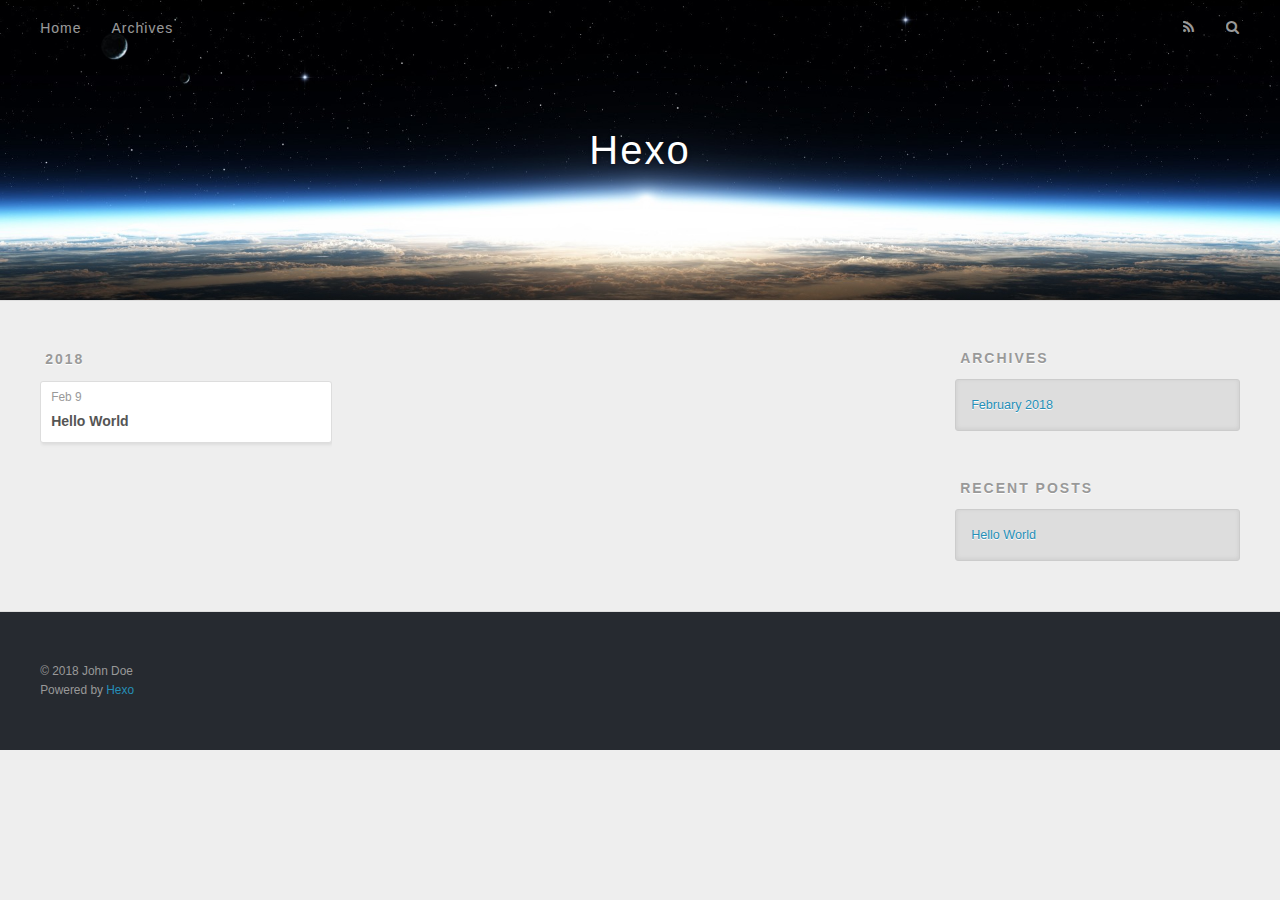
==== archives/index.html @ b7085519 "Site updated: 2018-02-09 14:31:25" ====
<!DOCTYPE html>
<html>
<head>
  <meta charset="utf-8">
  

  
  <title>Archives | Hexo</title>
  <meta name="viewport" content="width=device-width, initial-scale=1, maximum-scale=1">
  <meta property="og:type" content="website">
<meta property="og:title" content="Hexo">
<meta property="og:url" content="http://yoursite.com/archives/index.html">
<meta property="og:site_name" content="Hexo">
<meta name="twitter:card" content="summary">
<meta name="twitter:title" content="Hexo">
  
    <link rel="alternate" href="/atom.xml" title="Hexo" type="application/atom+xml">
  
  
    <link rel="icon" href="/favicon.png">
  
  
    <link href="//fonts.googleapis.com/css?family=Source+Code+Pro" rel="stylesheet" type="text/css">
  
  <link rel="stylesheet" href="/css/style.css">
</head>

<body>
  <div id="container">
    <div id="wrap">
      <header id="header">
  <div id="banner"></div>
  <div id="header-outer" class="outer">
    <div id="header-title" class="inner">
      <h1 id="logo-wrap">
        <a href="/" id="logo">Hexo</a>
      </h1>
      
    </div>
    <div id="header-inner" class="inner">
      <nav id="main-nav">
        <a id="main-nav-toggle" class="nav-icon"></a>
        
          <a class="main-nav-link" href="/">Home</a>
        
          <a class="main-nav-link" href="/archives">Archives</a>
        
      </nav>
      <nav id="sub-nav">
        
          <a id="nav-rss-link" class="nav-icon" href="/atom.xml" title="RSS Feed"></a>
        
        <a id="nav-search-btn" class="nav-icon" title="Search"></a>
      </nav>
      <div id="search-form-wrap">
        <form action="//google.com/search" method="get" accept-charset="UTF-8" class="search-form"><input type="search" name="q" class="search-form-input" placeholder="Search"><button type="submit" class="search-form-submit">&#xF002;</button><input type="hidden" name="sitesearch" value="http://yoursite.com"></form>
      </div>
    </div>
  </div>
</header>
      <div class="outer">
        <section id="main">
  
  
    
    
      
      
      <section class="archives-wrap">
        <div class="archive-year-wrap">
          <a href="/archives/2018" class="archive-year">2018</a>
        </div>
        <div class="archives">
    
    <article class="archive-article archive-type-post">
  <div class="archive-article-inner">
    <header class="archive-article-header">
      <a href="/2018/02/09/hello-world/" class="archive-article-date">
  <time datetime="2018-02-09T06:00:08.509Z" itemprop="datePublished">Feb 9</time>
</a>
      
  
    <h1 itemprop="name">
      <a class="archive-article-title" href="/2018/02/09/hello-world/">Hello World</a>
    </h1>
  

    </header>
  </div>
</article>
  
  
    </div></section>
  


</section>
        
          <aside id="sidebar">
  
    

  
    

  
    
  
    
  <div class="widget-wrap">
    <h3 class="widget-title">Archives</h3>
    <div class="widget">
      <ul class="archive-list"><li class="archive-list-item"><a class="archive-list-link" href="/archives/2018/02/">February 2018</a></li></ul>
    </div>
  </div>


  
    
  <div class="widget-wrap">
    <h3 class="widget-title">Recent Posts</h3>
    <div class="widget">
      <ul>
        
          <li>
            <a href="/2018/02/09/hello-world/">Hello World</a>
          </li>
        
      </ul>
    </div>
  </div>

  
</aside>
        
      </div>
      <footer id="footer">
  
  <div class="outer">
    <div id="footer-info" class="inner">
      &copy; 2018 John Doe<br>
      Powered by <a href="http://hexo.io/" target="_blank">Hexo</a>
    </div>
  </div>
</footer>
    </div>
    <nav id="mobile-nav">
  
    <a href="/" class="mobile-nav-link">Home</a>
  
    <a href="/archives" class="mobile-nav-link">Archives</a>
  
</nav>
    

<script src="//ajax.googleapis.com/ajax/libs/jquery/2.0.3/jquery.min.js"></script>


  <link rel="stylesheet" href="/fancybox/jquery.fancybox.css">
  <script src="/fancybox/jquery.fancybox.pack.js"></script>


<script src="/js/script.js"></script>



  </div>
</body>
</html>
---- css/style.css ----
body {
  width: 100%;
}
body:before,
body:after {
  content: "";
  display: table;
}
body:after {
  clear: both;
}
html,
body,
div,
span,
applet,
object,
iframe,
h1,
h2,
h3,
h4,
h5,
h6,
p,
blockquote,
pre,
a,
abbr,
acronym,
address,
big,
cite,
code,
del,
dfn,
em,
img,
ins,
kbd,
q,
s,
samp,
small,
strike,
strong,
sub,
sup,
tt,
var,
dl,
dt,
dd,
ol,
ul,
li,
fieldset,
form,
label,
legend,
table,
caption,
tbody,
tfoot,
thead,
tr,
th,
td {
  margin: 0;
  padding: 0;
  border: 0;
  outline: 0;
  font-weight: inherit;
  font-style: inherit;
  font-family: inherit;
  font-size: 100%;
  vertical-align: baseline;
}
body {
  line-height: 1;
  color: #000;
  background: #fff;
}
ol,
ul {
  list-style: none;
}
table {
  border-collapse: separate;
  border-spacing: 0;
  vertical-align: middle;
}
caption,
th,
td {
  text-align: left;
  font-weight: normal;
  vertical-align: middle;
}
a img {
  border: none;
}
input,
button {
  margin: 0;
  padding: 0;
}
input::-moz-focus-inner,
button::-moz-focus-inner {
  border: 0;
  padding: 0;
}
@font-face {
  font-family: FontAwesome;
  font-style: normal;
  font-weight: normal;
  src: url("fonts/fontawesome-webfont.eot?v=#4.0.3");
  src: url("fonts/fontawesome-webfont.eot?#iefix&v=#4.0.3") format("embedded-opentype"), url("fonts/fontawesome-webfont.woff?v=#4.0.3") format("woff"), url("fonts/fontawesome-webfont.ttf?v=#4.0.3") format("truetype"), url("fonts/fontawesome-webfont.svg#fontawesomeregular?v=#4.0.3") format("svg");
}
html,
body,
#container {
  height: 100%;
}
body {
  background: #eee;
  font: 14px -apple-system, BlinkMacSystemFont, "Segoe UI", "Roboto", "Oxygen", "Ubuntu", "Cantarell", "Fira Sans", "Droid Sans", "Helvetica Neue", sans-serif;
  -webkit-text-size-adjust: 100%;
}
.outer {
  max-width: 1220px;
  margin: 0 auto;
  padding: 0 20px;
}
.outer:before,
.outer:after {
  content: "";
  display: table;
}
.outer:after {
  clear: both;
}
.inner {
  display: inline;
  float: left;
  width: 98.33333333333333%;
  margin: 0 0.833333333333333%;
}
.left,
.alignleft {
  float: left;
}
.right,
.alignright {
  float: right;
}
.clear {
  clear: both;
}
#container {
  position: relative;
}
.mobile-nav-on {
  overflow: hidden;
}
#wrap {
  height: 100%;
  width: 100%;
  position: absolute;
  top: 0;
  left: 0;
  -webkit-transition: 0.2s ease-out;
  -moz-transition: 0.2s ease-out;
  -ms-transition: 0.2s ease-out;
  transition: 0.2s ease-out;
  z-index: 1;
  background: #eee;
}
.mobile-nav-on #wrap {
  left: 280px;
}
@media screen and (min-width: 768px) {
  #main {
    display: inline;
    float: left;
    width: 73.33333333333333%;
    margin: 0 0.833333333333333%;
  }
}
.article-date,
.article-category-link,
.archive-year,
.widget-title {
  text-decoration: none;
  text-transform: uppercase;
  letter-spacing: 2px;
  color: #999;
  margin-bottom: 1em;
  margin-left: 5px;
  line-height: 1em;
  text-shadow: 0 1px #fff;
  font-weight: bold;
}
.article-inner,
.archive-article-inner {
  background: #fff;
  -webkit-box-shadow: 1px 2px 3px #ddd;
  box-shadow: 1px 2px 3px #ddd;
  border: 1px solid #ddd;
  border-radius: 3px;
}
.article-entry h1,
.widget h1 {
  font-size: 2em;
}
.article-entry h2,
.widget h2 {
  font-size: 1.5em;
}
.article-entry h3,
.widget h3 {
  font-size: 1.3em;
}
.article-entry h4,
.widget h4 {
  font-size: 1.2em;
}
.article-entry h5,
.widget h5 {
  font-size: 1em;
}
.article-entry h6,
.widget h6 {
  font-size: 1em;
  color: #999;
}
.article-entry hr,
.widget hr {
  border: 1px dashed #ddd;
}
.article-entry strong,
.widget strong {
  font-weight: bold;
}
.article-entry em,
.widget em,
.article-entry cite,
.widget cite {
  font-style: italic;
}
.article-entry sup,
.widget sup,
.article-entry sub,
.widget sub {
  font-size: 0.75em;
  line-height: 0;
  position: relative;
  vertical-align: baseline;
}
.article-entry sup,
.widget sup {
  top: -0.5em;
}
.article-entry sub,
.widget sub {
  bottom: -0.2em;
}
.article-entry small,
.widget small {
  font-size: 0.85em;
}
.article-entry acronym,
.widget acronym,
.article-entry abbr,
.widget abbr {
  border-bottom: 1px dotted;
}
.article-entry ul,
.widget ul,
.article-entry ol,
.widget ol,
.article-entry dl,
.widget dl {
  margin: 0 20px;
  line-height: 1.6em;
}
.article-entry ul ul,
.widget ul ul,
.article-entry ol ul,
.widget ol ul,
.article-entry ul ol,
.widget ul ol,
.article-entry ol ol,
.widget ol ol {
  margin-top: 0;
  margin-bottom: 0;
}
.article-entry ul,
.widget ul {
  list-style: disc;
}
.article-entry ol,
.widget ol {
  list-style: decimal;
}
.article-entry dt,
.widget dt {
  font-weight: bold;
}
#header {
  height: 300px;
  position: relative;
  border-bottom: 1px solid #ddd;
}
#header:before,
#header:after {
  content: "";
  position: absolute;
  left: 0;
  right: 0;
  height: 40px;
}
#header:before {
  top: 0;
  background: -webkit-linear-gradient(rgba(0,0,0,0.2), transparent);
  background: -moz-linear-gradient(rgba(0,0,0,0.2), transparent);
  background: -ms-linear-gradient(rgba(0,0,0,0.2), transparent);
  background: linear-gradient(rgba(0,0,0,0.2), transparent);
}
#header:after {
  bottom: 0;
  background: -webkit-linear-gradient(transparent, rgba(0,0,0,0.2));
  background: -moz-linear-gradient(transparent, rgba(0,0,0,0.2));
  background: -ms-linear-gradient(transparent, rgba(0,0,0,0.2));
  background: linear-gradient(transparent, rgba(0,0,0,0.2));
}
#header-outer {
  height: 100%;
  position: relative;
}
#header-inner {
  position: relative;
  overflow: hidden;
}
#banner {
  position: absolute;
  top: 0;
  left: 0;
  width: 100%;
  height: 100%;
  background: url("images/banner.jpg") center #000;
  -webkit-background-size: cover;
  -moz-background-size: cover;
  background-size: cover;
  z-index: -1;
}
#header-title {
  text-align: center;
  height: 40px;
  position: absolute;
  top: 50%;
  left: 0;
  margin-top: -20px;
}
#logo,
#subtitle {
  text-decoration: none;
  color: #fff;
  font-weight: 300;
  text-shadow: 0 1px 4px rgba(0,0,0,0.3);
}
#logo {
  font-size: 40px;
  line-height: 40px;
  letter-spacing: 2px;
}
#subtitle {
  font-size: 16px;
  line-height: 16px;
  letter-spacing: 1px;
}
#subtitle-wrap {
  margin-top: 16px;
}
#main-nav {
  float: left;
  margin-left: -15px;
}
.nav-icon,
.main-nav-link {
  float: left;
  color: #fff;
  opacity: 0.6;
  text-decoration: none;
  text-shadow: 0 1px rgba(0,0,0,0.2);
  -webkit-transition: opacity 0.2s;
  -moz-transition: opacity 0.2s;
  -ms-transition: opacity 0.2s;
  transition: opacity 0.2s;
  display: block;
  padding: 20px 15px;
}
.nav-icon:hover,
.main-nav-link:hover {
  opacity: 1;
}
.nav-icon {
  font-family: FontAwesome;
  text-align: center;
  font-size: 14px;
  width: 14px;
  height: 14px;
  padding: 20px 15px;
  position: relative;
  cursor: pointer;
}
.main-nav-link {
  font-weight: 300;
  letter-spacing: 1px;
}
@media screen and (max-width: 479px) {
  .main-nav-link {
    display: none;
  }
}
#main-nav-toggle {
  display: none;
}
#main-nav-toggle:before {
  content: "\f0c9";
}
@media screen and (max-width: 479px) {
  #main-nav-toggle {
    display: block;
  }
}
#sub-nav {
  float: right;
  margin-right: -15px;
}
#nav-rss-link:before {
  content: "\f09e";
}
#nav-search-btn:before {
  content: "\f002";
}
#search-form-wrap {
  position: absolute;
  top: 15px;
  width: 150px;
  height: 30px;
  right: -150px;
  opacity: 0;
  -webkit-transition: 0.2s ease-out;
  -moz-transition: 0.2s ease-out;
  -ms-transition: 0.2s ease-out;
  transition: 0.2s ease-out;
}
#search-form-wrap.on {
  opacity: 1;
  right: 0;
}
@media screen and (max-width: 479px) {
  #search-form-wrap {
    width: 100%;
    right: -100%;
  }
}
.search-form {
  position: absolute;
  top: 0;
  left: 0;
  right: 0;
  background: #fff;
  padding: 5px 15px;
  border-radius: 15px;
  -webkit-box-shadow: 0 0 10px rgba(0,0,0,0.3);
  box-shadow: 0 0 10px rgba(0,0,0,0.3);
}
.search-form-input {
  border: none;
  background: none;
  color: #555;
  width: 100%;
  font: 13px -apple-system, BlinkMacSystemFont, "Segoe UI", "Roboto", "Oxygen", "Ubuntu", "Cantarell", "Fira Sans", "Droid Sans", "Helvetica Neue", sans-serif;
  outline: none;
}
.search-form-input::-webkit-search-results-decoration,
.search-form-input::-webkit-search-cancel-button {
  -webkit-appearance: none;
}
.search-form-submit {
  position: absolute;
  top: 50%;
  right: 10px;
  margin-top: -7px;
  font: 13px FontAwesome;
  border: none;
  background: none;
  color: #bbb;
  cursor: pointer;
}
.search-form-submit:hover,
.search-form-submit:focus {
  color: #777;
}
.article {
  margin: 50px 0;
}
.article-inner {
  overflow: hidden;
}
.article-meta:before,
.article-meta:after {
  content: "";
  display: table;
}
.article-meta:after {
  clear: both;
}
.article-date {
  float: left;
}
.article-category {
  float: left;
  line-height: 1em;
  color: #ccc;
  text-shadow: 0 1px #fff;
  margin-left: 8px;
}
.article-category:before {
  content: "\2022";
}
.article-category-link {
  margin: 0 12px 1em;
}
.article-header {
  padding: 20px 20px 0;
}
.article-title {
  text-decoration: none;
  font-size: 2em;
  font-weight: bold;
  color: #555;
  line-height: 1.1em;
  -webkit-transition: color 0.2s;
  -moz-transition: color 0.2s;
  -ms-transition: color 0.2s;
  transition: color 0.2s;
}
a.article-title:hover {
  color: #258fb8;
}
.article-entry {
  color: #555;
  padding: 0 20px;
}
.article-entry:before,
.article-entry:after {
  content: "";
  display: table;
}
.article-entry:after {
  clear: both;
}
.article-entry p,
.article-entry table {
  line-height: 1.6em;
  margin: 1.6em 0;
}
.article-entry h1,
.article-entry h2,
.article-entry h3,
.article-entry h4,
.article-entry h5,
.article-entry h6 {
  font-weight: bold;
}
.article-entry h1,
.article-entry h2,
.article-entry h3,
.article-entry h4,
.article-entry h5,
.article-entry h6 {
  line-height: 1.1em;
  margin: 1.1em 0;
}
.article-entry a {
  color: #258fb8;
  text-decoration: none;
}
.article-entry a:hover {
  text-decoration: underline;
}
.article-entry ul,
.article-entry ol,
.article-entry dl {
  margin-top: 1.6em;
  margin-bottom: 1.6em;
}
.article-entry img,
.article-entry video {
  max-width: 100%;
  height: auto;
  display: block;
  margin: auto;
}
.article-entry iframe {
  border: none;
}
.article-entry table {
  width: 100%;
  border-collapse: collapse;
  border-spacing: 0;
}
.article-entry th {
  font-weight: bold;
  border-bottom: 3px solid #ddd;
  padding-bottom: 0.5em;
}
.article-entry td {
  border-bottom: 1px solid #ddd;
  padding: 10px 0;
}
.article-entry blockquote {
  font-family: Georgia, "Times New Roman", serif;
  font-size: 1.4em;
  margin: 1.6em 20px;
  text-align: center;
}
.article-entry blockquote footer {
  font-size: 14px;
  margin: 1.6em 0;
  font-family: -apple-system, BlinkMacSystemFont, "Segoe UI", "Roboto", "Oxygen", "Ubuntu", "Cantarell", "Fira Sans", "Droid Sans", "Helvetica Neue", sans-serif;
}
.article-entry blockquote footer cite:before {
  content: "—";
  padding: 0 0.5em;
}
.article-entry .pullquote {
  text-align: left;
  width: 45%;
  margin: 0;
}
.article-entry .pullquote.left {
  margin-left: 0.5em;
  margin-right: 1em;
}
.article-entry .pullquote.right {
  margin-right: 0.5em;
  margin-left: 1em;
}
.article-entry .caption {
  color: #999;
  display: block;
  font-size: 0.9em;
  margin-top: 0.5em;
  position: relative;
  text-align: center;
}
.article-entry .video-container {
  position: relative;
  padding-top: 56.25%;
  height: 0;
  overflow: hidden;
}
.article-entry .video-container iframe,
.article-entry .video-container object,
.article-entry .video-container embed {
  position: absolute;
  top: 0;
  left: 0;
  width: 100%;
  height: 100%;
  margin-top: 0;
}
.article-more-link a {
  display: inline-block;
  line-height: 1em;
  padding: 6px 15px;
  border-radius: 15px;
  background: #eee;
  color: #999;
  text-shadow: 0 1px #fff;
  text-decoration: none;
}
.article-more-link a:hover {
  background: #258fb8;
  color: #fff;
  text-decoration: none;
  text-shadow: 0 1px #1e7293;
}
.article-footer {
  font-size: 0.85em;
  line-height: 1.6em;
  border-top: 1px solid #ddd;
  padding-top: 1.6em;
  margin: 0 20px 20px;
}
.article-footer:before,
.article-footer:after {
  content: "";
  display: table;
}
.article-footer:after {
  clear: both;
}
.article-footer a {
  color: #999;
  text-decoration: none;
}
.article-footer a:hover {
  color: #555;
}
.article-tag-list-item {
  float: left;
  margin-right: 10px;
}
.article-tag-list-link:before {
  content: "#";
}
.article-comment-link {
  float: right;
}
.article-comment-link:before {
  content: "\f075";
  font-family: FontAwesome;
  padding-right: 8px;
}
.article-share-link {
  cursor: pointer;
  float: right;
  margin-left: 20px;
}
.article-share-link:before {
  content: "\f064";
  font-family: FontAwesome;
  padding-right: 6px;
}
#article-nav {
  position: relative;
}
#article-nav:before,
#article-nav:after {
  content: "";
  display: table;
}
#article-nav:after {
  clear: both;
}
@media screen and (min-width: 768px) {
  #article-nav {
    margin: 50px 0;
  }
  #article-nav:before {
    width: 8px;
    height: 8px;
    position: absolute;
    top: 50%;
    left: 50%;
    margin-top: -4px;
    margin-left: -4px;
    content: "";
    border-radius: 50%;
    background: #ddd;
    -webkit-box-shadow: 0 1px 2px #fff;
    box-shadow: 0 1px 2px #fff;
  }
}
.article-nav-link-wrap {
  text-decoration: none;
  text-shadow: 0 1px #fff;
  color: #999;
  -webkit-box-sizing: border-box;
  -moz-box-sizing: border-box;
  box-sizing: border-box;
  margin-top: 50px;
  text-align: center;
  display: block;
}
.article-nav-link-wrap:hover {
  color: #555;
}
@media screen and (min-width: 768px) {
  .article-nav-link-wrap {
    width: 50%;
    margin-top: 0;
  }
}
@media screen and (min-width: 768px) {
  #article-nav-newer {
    float: left;
    text-align: right;
    padding-right: 20px;
  }
}
@media screen and (min-width: 768px) {
  #article-nav-older {
    float: right;
    text-align: left;
    padding-left: 20px;
  }
}
.article-nav-caption {
  text-transform: uppercase;
  letter-spacing: 2px;
  color: #ddd;
  line-height: 1em;
  font-weight: bold;
}
#article-nav-newer .article-nav-caption {
  margin-right: -2px;
}
.article-nav-title {
  font-size: 0.85em;
  line-height: 1.6em;
  margin-top: 0.5em;
}
.article-share-box {
  position: absolute;
  display: none;
  background: #fff;
  -webkit-box-shadow: 1px 2px 10px rgba(0,0,0,0.2);
  box-shadow: 1px 2px 10px rgba(0,0,0,0.2);
  border-radius: 3px;
  margin-left: -145px;
  overflow: hidden;
  z-index: 1;
}
.article-share-box.on {
  display: block;
}
.article-share-input {
  width: 100%;
  background: none;
  -webkit-box-sizing: border-box;
  -moz-box-sizing: border-box;
  box-sizing: border-box;
  font: 14px -apple-system, BlinkMacSystemFont, "Segoe UI", "Roboto", "Oxygen", "Ubuntu", "Cantarell", "Fira Sans", "Droid Sans", "Helvetica Neue", sans-serif;
  padding: 0 15px;
  color: #555;
  outline: none;
  border: 1px solid #ddd;
  border-radius: 3px 3px 0 0;
  height: 36px;
  line-height: 36px;
}
.article-share-links {
  background: #eee;
}
.article-share-links:before,
.article-share-links:after {
  content: "";
  display: table;
}
.article-share-links:after {
  clear: both;
}
.article-share-twitter,
.article-share-facebook,
.article-share-pinterest,
.article-share-google {
  width: 50px;
  height: 36px;
  display: block;
  float: left;
  position: relative;
  color: #999;
  text-shadow: 0 1px #fff;
}
.article-share-twitter:before,
.article-share-facebook:before,
.article-share-pinterest:before,
.article-share-google:before {
  font-size: 20px;
  font-family: FontAwesome;
  width: 20px;
  height: 20px;
  position: absolute;
  top: 50%;
  left: 50%;
  margin-top: -10px;
  margin-left: -10px;
  text-align: center;
}
.article-share-twitter:hover,
.article-share-facebook:hover,
.article-share-pinterest:hover,
.article-share-google:hover {
  color: #fff;
}
.article-share-twitter:before {
  content: "\f099";
}
.article-share-twitter:hover {
  background: #00aced;
  text-shadow: 0 1px #008abe;
}
.article-share-facebook:before {
  content: "\f09a";
}
.article-share-facebook:hover {
  background: #3b5998;
  text-shadow: 0 1px #2f477a;
}
.article-share-pinterest:before {
  content: "\f0d2";
}
.article-share-pinterest:hover {
  background: #cb2027;
  text-shadow: 0 1px #a21a1f;
}
.article-share-google:before {
  content: "\f0d5";
}
.article-share-google:hover {
  background: #dd4b39;
  text-shadow: 0 1px #be3221;
}
.article-gallery {
  background: #000;
  position: relative;
}
.article-gallery-photos {
  position: relative;
  overflow: hidden;
}
.article-gallery-img {
  display: none;
  max-width: 100%;
}
.article-gallery-img:first-child {
  display: block;
}
.article-gallery-img.loaded {
  position: absolute;
  display: block;
}
.article-gallery-img img {
  display: block;
  max-width: 100%;
  margin: 0 auto;
}
#comments {
  background: #fff;
  -webkit-box-shadow: 1px 2px 3px #ddd;
  box-shadow: 1px 2px 3px #ddd;
  padding: 20px;
  border: 1px solid #ddd;
  border-radius: 3px;
  margin: 50px 0;
}
#comments a {
  color: #258fb8;
}
.archives-wrap {
  margin: 50px 0;
}
.archives:before,
.archives:after {
  content: "";
  display: table;
}
.archives:after {
  clear: both;
}
.archive-year-wrap {
  margin-bottom: 1em;
}
.archives {
  -webkit-column-gap: 10px;
  -moz-column-gap: 10px;
  column-gap: 10px;
}
@media screen and (min-width: 480px) and (max-width: 767px) {
  .archives {
    -webkit-column-count: 2;
    -moz-column-count: 2;
    column-count: 2;
  }
}
@media screen and (min-width: 768px) {
  .archives {
    -webkit-column-count: 3;
    -moz-column-count: 3;
    column-count: 3;
  }
}
.archive-article {
  -webkit-column-break-inside: avoid;
  page-break-inside: avoid;
  overflow: hidden;
  break-inside: avoid-column;
}
.archive-article-inner {
  padding: 10px;
  margin-bottom: 15px;
}
.archive-article-title {
  text-decoration: none;
  font-weight: bold;
  color: #555;
  -webkit-transition: color 0.2s;
  -moz-transition: color 0.2s;
  -ms-transition: color 0.2s;
  transition: color 0.2s;
  line-height: 1.6em;
}
.archive-article-title:hover {
  color: #258fb8;
}
.archive-article-footer {
  margin-top: 1em;
}
.archive-article-date {
  color: #999;
  text-decoration: none;
  font-size: 0.85em;
  line-height: 1em;
  margin-bottom: 0.5em;
  display: block;
}
#page-nav {
  margin: 50px auto;
  background: #fff;
  -webkit-box-shadow: 1px 2px 3px #ddd;
  box-shadow: 1px 2px 3px #ddd;
  border: 1px solid #ddd;
  border-radius: 3px;
  text-align: center;
  color: #999;
  overflow: hidden;
}
#page-nav:before,
#page-nav:after {
  content: "";
  display: table;
}
#page-nav:after {
  clear: both;
}
#page-nav a,
#page-nav span {
  padding: 10px 20px;
  line-height: 1;
  height: 2ex;
}
#page-nav a {
  color: #999;
  text-decoration: none;
}
#page-nav a:hover {
  background: #999;
  color: #fff;
}
#page-nav .prev {
  float: left;
}
#page-nav .next {
  float: right;
}
#page-nav .page-number {
  display: inline-block;
}
@media screen and (max-width: 479px) {
  #page-nav .page-number {
    display: none;
  }
}
#page-nav .current {
  color: #555;
  font-weight: bold;
}
#page-nav .space {
  color: #ddd;
}
#footer {
  background: #262a30;
  padding: 50px 0;
  border-top: 1px solid #ddd;
  color: #999;
}
#footer a {
  color: #258fb8;
  text-decoration: none;
}
#footer a:hover {
  text-decoration: underline;
}
#footer-info {
  line-height: 1.6em;
  font-size: 0.85em;
}
.article-entry pre,
.article-entry .highlight {
  background: #2d2d2d;
  margin: 0 -20px;
  padding: 15px 20px;
  border-style: solid;
  border-color: #ddd;
  border-width: 1px 0;
  overflow: auto;
  color: #ccc;
  line-height: 22.400000000000002px;
}
.article-entry .highlight .gutter pre,
.article-entry .gist .gist-file .gist-data .line-numbers {
  color: #666;
  font-size: 0.85em;
}
.article-entry pre,
.article-entry code {
  font-family: "Source Code Pro", Consolas, Monaco, Menlo, Consolas, monospace;
}
.article-entry code {
  background: #eee;
  text-shadow: 0 1px #fff;
  padding: 0 0.3em;
}
.article-entry pre code {
  background: none;
  text-shadow: none;
  padding: 0;
}
.article-entry .highlight pre {
  border: none;
  margin: 0;
  padding: 0;
}
.article-entry .highlight table {
  margin: 0;
  width: auto;
}
.article-entry .highlight td {
  border: none;
  padding: 0;
}
.article-entry .highlight figcaption {
  font-size: 0.85em;
  color: #999;
  line-height: 1em;
  margin-bottom: 1em;
}
.article-entry .highlight figcaption:before,
.article-entry .highlight figcaption:after {
  content: "";
  display: table;
}
.article-entry .highlight figcaption:after {
  clear: both;
}
.article-entry .highlight figcaption a {
  float: right;
}
.article-entry .highlight .gutter pre {
  text-align: right;
  padding-right: 20px;
}
.article-entry .highlight .line {
  height: 22.400000000000002px;
}
.article-entry .highlight .line.marked {
  background: #515151;
}
.article-entry .gist {
  margin: 0 -20px;
  border-style: solid;
  border-color: #ddd;
  border-width: 1px 0;
  background: #2d2d2d;
  padding: 15px 20px 15px 0;
}
.article-entry .gist .gist-file {
  border: none;
  font-family: "Source Code Pro", Consolas, Monaco, Menlo, Consolas, monospace;
  margin: 0;
}
.article-entry .gist .gist-file .gist-data {
  background: none;
  border: none;
}
.article-entry .gist .gist-file .gist-data .line-numbers {
  background: none;
  border: none;
  padding: 0 20px 0 0;
}
.article-entry .gist .gist-file .gist-data .line-data {
  padding: 0 !important;
}
.article-entry .gist .gist-file .highlight {
  margin: 0;
  padding: 0;
  border: none;
}
.article-entry .gist .gist-file .gist-meta {
  background: #2d2d2d;
  color: #999;
  font: 0.85em -apple-system, BlinkMacSystemFont, "Segoe UI", "Roboto", "Oxygen", "Ubuntu", "Cantarell", "Fira Sans", "Droid Sans", "Helvetica Neue", sans-serif;
  text-shadow: 0 0;
  padding: 0;
  margin-top: 1em;
  margin-left: 20px;
}
.article-entry .gist .gist-file .gist-meta a {
  color: #258fb8;
  font-weight: normal;
}
.article-entry .gist .gist-file .gist-meta a:hover {
  text-decoration: underline;
}
pre .comment,
pre .title {
  color: #999;
}
pre .variable,
pre .attribute,
pre .tag,
pre .regexp,
pre .ruby .constant,
pre .xml .tag .title,
pre .xml .pi,
pre .xml .doctype,
pre .html .doctype,
pre .css .id,
pre .css .class,
pre .css .pseudo {
  color: #f2777a;
}
pre .number,
pre .preprocessor,
pre .built_in,
pre .literal,
pre .params,
pre .constant {
  color: #f99157;
}
pre .class,
pre .ruby .class .title,
pre .css .rules .attribute {
  color: #9c9;
}
pre .string,
pre .value,
pre .inheritance,
pre .header,
pre .ruby .symbol,
pre .xml .cdata {
  color: #9c9;
}
pre .css .hexcolor {
  color: #6cc;
}
pre .function,
pre .python .decorator,
pre .python .title,
pre .ruby .function .title,
pre .ruby .title .keyword,
pre .perl .sub,
pre .javascript .title,
pre .coffeescript .title {
  color: #69c;
}
pre .keyword,
pre .javascript .function {
  color: #c9c;
}
@media screen and (max-width: 479px) {
  #mobile-nav {
    position: absolute;
    top: 0;
    left: 0;
    width: 280px;
    height: 100%;
    background: #191919;
    border-right: 1px solid #fff;
  }
}
@media screen and (max-width: 479px) {
  .mobile-nav-link {
    display: block;
    color: #999;
    text-decoration: none;
    padding: 15px 20px;
    font-weight: bold;
  }
  .mobile-nav-link:hover {
    color: #fff;
  }
}
@media screen and (min-width: 768px) {
  #sidebar {
    display: inline;
    float: left;
    width: 23.333333333333332%;
    margin: 0 0.833333333333333%;
  }
}
.widget-wrap {
  margin: 50px 0;
}
.widget {
  color: #777;
  text-shadow: 0 1px #fff;
  background: #ddd;
  -webkit-box-shadow: 0 -1px 4px #ccc inset;
  box-shadow: 0 -1px 4px #ccc inset;
  border: 1px solid #ccc;
  padding: 15px;
  border-radius: 3px;
}
.widget a {
  color: #258fb8;
  text-decoration: none;
}
.widget a:hover {
  text-decoration: underline;
}
.widget ul ul,
.widget ol ul,
.widget dl ul,
.widget ul ol,
.widget ol ol,
.widget dl ol,
.widget ul dl,
.widget ol dl,
.widget dl dl {
  margin-left: 15px;
  list-style: disc;
}
.widget {
  line-height: 1.6em;
  word-wrap: break-word;
  font-size: 0.9em;
}
.widget ul,
.widget ol {
  list-style: none;
  margin: 0;
}
.widget ul ul,
.widget ol ul,
.widget ul ol,
.widget ol ol {
  margin: 0 20px;
}
.widget ul ul,
.widget ol ul {
  list-style: disc;
}
.widget ul ol,
.widget ol ol {
  list-style: decimal;
}
.category-list-count,
.tag-list-count,
.archive-list-count {
  padding-left: 5px;
  color: #999;
  font-size: 0.85em;
}
.category-list-count:before,
.tag-list-count:before,
.archive-list-count:before {
  content: "(";
}
.category-list-count:after,
.tag-list-count:after,
.archive-list-count:after {
  content: ")";
}
.tagcloud a {
  margin-right: 5px;
  display: inline-block;
}
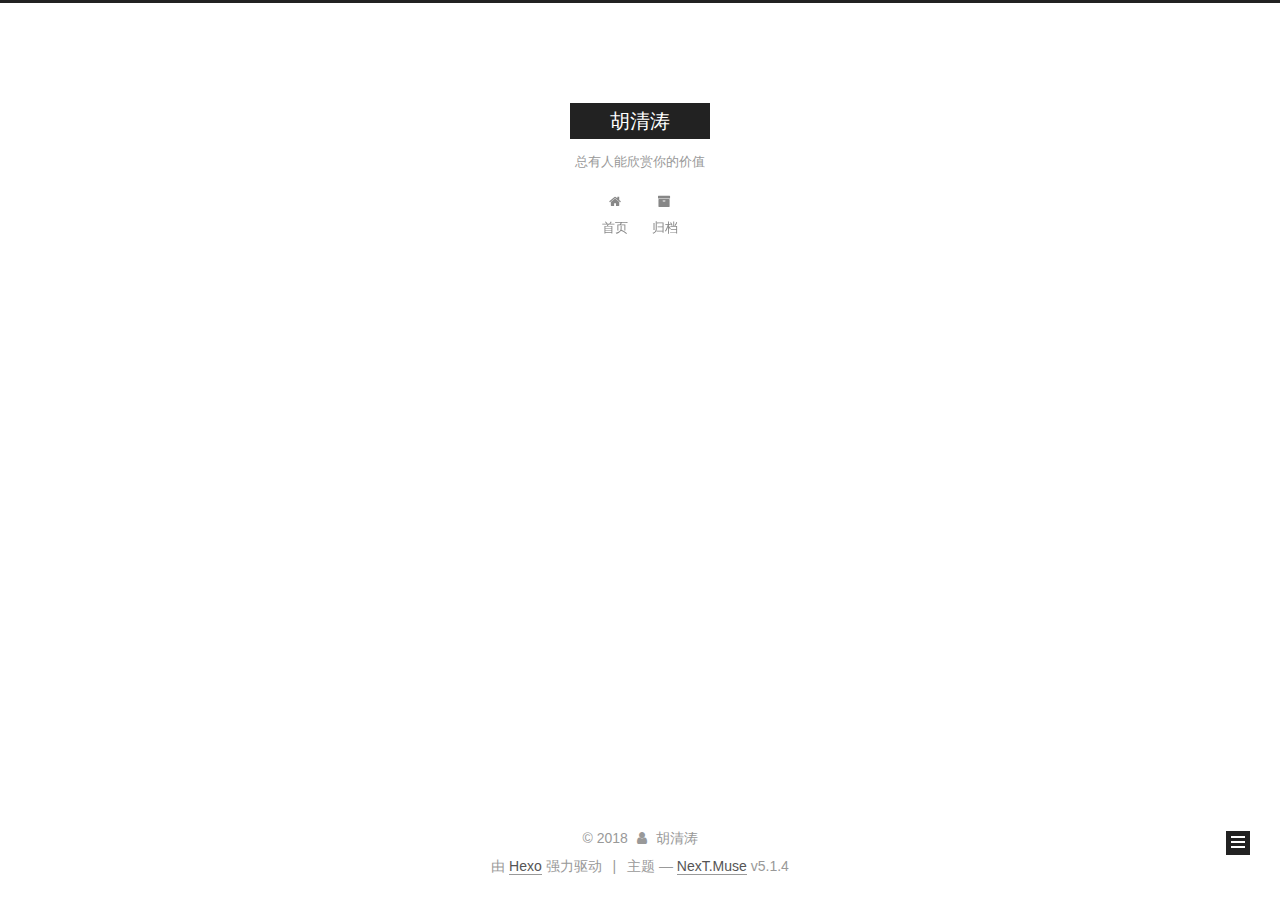
==== commit d552a28b: "Site updated: 2018-02-09 15:45:21" ====
--- a/archives/index.html
+++ b/archives/index.html
@@ -1,169 +1,563 @@
 <!DOCTYPE html>
-<html>
+
+
+
+  
+
+
+<html class="theme-next muse use-motion" lang="zh-Hans">
 <head>
-  <meta charset="utf-8">
-  
-
-  
-  <title>Archives | Hexo</title>
-  <meta name="viewport" content="width=device-width, initial-scale=1, maximum-scale=1">
-  <meta property="og:type" content="website">
-<meta property="og:title" content="Hexo">
-<meta property="og:url" content="http://yoursite.com/archives/index.html">
-<meta property="og:site_name" content="Hexo">
+  <meta charset="UTF-8"/>
+<meta http-equiv="X-UA-Compatible" content="IE=edge" />
+<meta name="viewport" content="width=device-width, initial-scale=1, maximum-scale=1"/>
+<meta name="theme-color" content="#222">
+
+
+
+
+
+
+
+
+
+<meta http-equiv="Cache-Control" content="no-transform" />
+<meta http-equiv="Cache-Control" content="no-siteapp" />
+
+
+
+
+
+
+
+
+
+
+
+
+
+
+
+
+  
+  
+  <link href="/lib/fancybox/source/jquery.fancybox.css?v=2.1.5" rel="stylesheet" type="text/css" />
+
+
+
+
+
+
+
+<link href="/lib/font-awesome/css/font-awesome.min.css?v=4.6.2" rel="stylesheet" type="text/css" />
+
+<link href="/css/main.css?v=5.1.4" rel="stylesheet" type="text/css" />
+
+
+  <link rel="apple-touch-icon" sizes="180x180" href="/images/apple-touch-icon-next.png?v=5.1.4">
+
+
+  <link rel="icon" type="image/png" sizes="32x32" href="/images/favicon-32x32-next.png?v=5.1.4">
+
+
+  <link rel="icon" type="image/png" sizes="16x16" href="/images/favicon-16x16-next.png?v=5.1.4">
+
+
+  <link rel="mask-icon" href="/images/logo.svg?v=5.1.4" color="#222">
+
+
+
+
+
+  <meta name="keywords" content="Hexo, NexT" />
+
+
+
+
+
+  <link rel="alternate" href="/atom.xml" title="胡清涛" type="application/atom+xml" />
+
+
+
+
+
+
+<meta name="description" content="每天分享一点，进步就多一点">
+<meta property="og:type" content="website">
+<meta property="og:title" content="胡清涛">
+<meta property="og:url" content="https://huqingtao.github.io/archives/index.html">
+<meta property="og:site_name" content="胡清涛">
+<meta property="og:description" content="每天分享一点，进步就多一点">
+<meta property="og:locale" content="zh-Hans">
 <meta name="twitter:card" content="summary">
-<meta name="twitter:title" content="Hexo">
-  
-    <link rel="alternate" href="/atom.xml" title="Hexo" type="application/atom+xml">
-  
-  
-    <link rel="icon" href="/favicon.png">
-  
-  
-    <link href="//fonts.googleapis.com/css?family=Source+Code+Pro" rel="stylesheet" type="text/css">
-  
-  <link rel="stylesheet" href="/css/style.css">
+<meta name="twitter:title" content="胡清涛">
+<meta name="twitter:description" content="每天分享一点，进步就多一点">
+
+
+
+<script type="text/javascript" id="hexo.configurations">
+  var NexT = window.NexT || {};
+  var CONFIG = {
+    root: '/',
+    scheme: 'Muse',
+    version: '5.1.4',
+    sidebar: {"position":"left","display":"post","offset":12,"b2t":false,"scrollpercent":false,"onmobile":false},
+    fancybox: true,
+    tabs: true,
+    motion: {"enable":true,"async":false,"transition":{"post_block":"fadeIn","post_header":"slideDownIn","post_body":"slideDownIn","coll_header":"slideLeftIn","sidebar":"slideUpIn"}},
+    duoshuo: {
+      userId: '0',
+      author: '博主'
+    },
+    algolia: {
+      applicationID: '',
+      apiKey: '',
+      indexName: '',
+      hits: {"per_page":10},
+      labels: {"input_placeholder":"Search for Posts","hits_empty":"We didn't find any results for the search: ${query}","hits_stats":"${hits} results found in ${time} ms"}
+    }
+  };
+</script>
+
+
+
+  <link rel="canonical" href="https://huqingtao.github.io/archives/"/>
+
+
+
+
+
+  <title>归档 | 胡清涛</title>
+  
+
+
+
+
+
+
+
+
 </head>
 
-<body>
-  <div id="container">
-    <div id="wrap">
-      <header id="header">
-  <div id="banner"></div>
-  <div id="header-outer" class="outer">
-    <div id="header-title" class="inner">
-      <h1 id="logo-wrap">
-        <a href="/" id="logo">Hexo</a>
-      </h1>
-      
+<body itemscope itemtype="http://schema.org/WebPage" lang="zh-Hans">
+
+  
+  
+    
+  
+
+  <div class="container sidebar-position-left page-archive">
+    <div class="headband"></div>
+
+    <header id="header" class="header" itemscope itemtype="http://schema.org/WPHeader">
+      <div class="header-inner"><div class="site-brand-wrapper">
+  <div class="site-meta ">
+    
+
+    <div class="custom-logo-site-title">
+      <a href="/"  class="brand" rel="start">
+        <span class="logo-line-before"><i></i></span>
+        <span class="site-title">胡清涛</span>
+        <span class="logo-line-after"><i></i></span>
+      </a>
     </div>
-    <div id="header-inner" class="inner">
-      <nav id="main-nav">
-        <a id="main-nav-toggle" class="nav-icon"></a>
-        
-          <a class="main-nav-link" href="/">Home</a>
-        
-          <a class="main-nav-link" href="/archives">Archives</a>
-        
-      </nav>
-      <nav id="sub-nav">
-        
-          <a id="nav-rss-link" class="nav-icon" href="/atom.xml" title="RSS Feed"></a>
-        
-        <a id="nav-search-btn" class="nav-icon" title="Search"></a>
-      </nav>
-      <div id="search-form-wrap">
-        <form action="//google.com/search" method="get" accept-charset="UTF-8" class="search-form"><input type="search" name="q" class="search-form-input" placeholder="Search"><button type="submit" class="search-form-submit">&#xF002;</button><input type="hidden" name="sitesearch" value="http://yoursite.com"></form>
+      
+        <p class="site-subtitle">总有人能欣赏你的价值</p>
+      
+  </div>
+
+  <div class="site-nav-toggle">
+    <button>
+      <span class="btn-bar"></span>
+      <span class="btn-bar"></span>
+      <span class="btn-bar"></span>
+    </button>
+  </div>
+</div>
+
+<nav class="site-nav">
+  
+
+  
+    <ul id="menu" class="menu">
+      
+        
+        <li class="menu-item menu-item-home">
+          <a href="/" rel="section">
+            
+              <i class="menu-item-icon fa fa-fw fa-home"></i> <br />
+            
+            首页
+          </a>
+        </li>
+      
+        
+        <li class="menu-item menu-item-archives">
+          <a href="/archives/" rel="section">
+            
+              <i class="menu-item-icon fa fa-fw fa-archive"></i> <br />
+            
+            归档
+          </a>
+        </li>
+      
+
+      
+    </ul>
+  
+
+  
+</nav>
+
+
+
+ </div>
+    </header>
+
+    <main id="main" class="main">
+      <div class="main-inner">
+        <div class="content-wrap">
+          <div id="content" class="content">
+            
+
+  
+  
+  
+  <div class="post-block archive">
+    <div id="posts" class="posts-collapse">
+      <span class="archive-move-on"></span>
+
+      <span class="archive-page-counter">
+        
+        
+        
+          
+        
+        嗯..! 目前共计 1 篇日志。 继续努力。
+      </span>
+
+      
+
+        
+        
+        
+
+        
+          
+          <div class="collection-title">
+            <h1 class="archive-year" id="archive-year-2018">2018</h1>
+          </div>
+        
+        
+
+        
+
+  <article class="post post-type-normal" itemscope itemtype="http://schema.org/Article">
+    <header class="post-header">
+
+      <h2 class="post-title">
+        
+            <a class="post-title-link" href="/2018/02/09/hello-world/" itemprop="url">
+              
+                <span itemprop="name">Hello World</span>
+              
+            </a>
+        
+      </h2>
+
+      <div class="post-meta">
+        <time class="post-time" itemprop="dateCreated"
+              datetime="2018-02-09T14:00:08+08:00"
+              content="2018-02-09" >
+          02-09
+        </time>
       </div>
+
+    </header>
+  </article>
+
+
+
+      
+
     </div>
   </div>
-</header>
-      <div class="outer">
-        <section id="main">
-  
-  
-    
-    
-      
-      
-      <section class="archives-wrap">
-        <div class="archive-year-wrap">
-          <a href="/archives/2018" class="archive-year">2018</a>
+  
+  
+  
+
+  
+
+
+
+          </div>
+          
+
+
+          
+
         </div>
-        <div class="archives">
-    
-    <article class="archive-article archive-type-post">
-  <div class="archive-article-inner">
-    <header class="archive-article-header">
-      <a href="/2018/02/09/hello-world/" class="archive-article-date">
-  <time datetime="2018-02-09T06:00:08.509Z" itemprop="datePublished">Feb 9</time>
-</a>
-      
-  
-    <h1 itemprop="name">
-      <a class="archive-article-title" href="/2018/02/09/hello-world/">Hello World</a>
-    </h1>
-  
-
-    </header>
-  </div>
-</article>
-  
-  
-    </div></section>
-  
-
-
-</section>
-        
-          <aside id="sidebar">
-  
-    
-
-  
-    
-
-  
-    
-  
-    
-  <div class="widget-wrap">
-    <h3 class="widget-title">Archives</h3>
-    <div class="widget">
-      <ul class="archive-list"><li class="archive-list-item"><a class="archive-list-link" href="/archives/2018/02/">February 2018</a></li></ul>
+        
+          
+  
+  <div class="sidebar-toggle">
+    <div class="sidebar-toggle-line-wrap">
+      <span class="sidebar-toggle-line sidebar-toggle-line-first"></span>
+      <span class="sidebar-toggle-line sidebar-toggle-line-middle"></span>
+      <span class="sidebar-toggle-line sidebar-toggle-line-last"></span>
     </div>
   </div>
 
-
-  
+  <aside id="sidebar" class="sidebar">
     
-  <div class="widget-wrap">
-    <h3 class="widget-title">Recent Posts</h3>
-    <div class="widget">
-      <ul>
-        
-          <li>
-            <a href="/2018/02/09/hello-world/">Hello World</a>
-          </li>
-        
-      </ul>
+    <div class="sidebar-inner">
+
+      
+
+      
+
+      <section class="site-overview-wrap sidebar-panel sidebar-panel-active">
+        <div class="site-overview">
+          <div class="site-author motion-element" itemprop="author" itemscope itemtype="http://schema.org/Person">
+            
+              <p class="site-author-name" itemprop="name">胡清涛</p>
+              <p class="site-description motion-element" itemprop="description">每天分享一点，进步就多一点</p>
+          </div>
+
+          <nav class="site-state motion-element">
+
+            
+              <div class="site-state-item site-state-posts">
+              
+                <a href="/archives/">
+              
+                  <span class="site-state-item-count">1</span>
+                  <span class="site-state-item-name">日志</span>
+                </a>
+              </div>
+            
+
+            
+
+            
+
+          </nav>
+
+          
+            <div class="feed-link motion-element">
+              <a href="/atom.xml" rel="alternate">
+                <i class="fa fa-rss"></i>
+                RSS
+              </a>
+            </div>
+          
+
+          
+
+          
+          
+
+          
+          
+
+          
+
+        </div>
+      </section>
+
+      
+
+      
+
     </div>
+  </aside>
+
+
+        
+      </div>
+    </main>
+
+    <footer id="footer" class="footer">
+      <div class="footer-inner">
+        <div class="copyright">&copy; <span itemprop="copyrightYear">2018</span>
+  <span class="with-love">
+    <i class="fa fa-user"></i>
+  </span>
+  <span class="author" itemprop="copyrightHolder">胡清涛</span>
+
+  
+</div>
+
+
+  <div class="powered-by">由 <a class="theme-link" target="_blank" href="https://hexo.io">Hexo</a> 强力驱动</div>
+
+
+
+  <span class="post-meta-divider">|</span>
+
+
+
+  <div class="theme-info">主题 &mdash; <a class="theme-link" target="_blank" href="https://github.com/iissnan/hexo-theme-next">NexT.Muse</a> v5.1.4</div>
+
+
+
+
+        
+
+
+
+
+
+
+
+        
+      </div>
+    </footer>
+
+    
+      <div class="back-to-top">
+        <i class="fa fa-arrow-up"></i>
+        
+      </div>
+    
+
+    
+
   </div>
 
   
-</aside>
-        
-      </div>
-      <footer id="footer">
-  
-  <div class="outer">
-    <div id="footer-info" class="inner">
-      &copy; 2018 John Doe<br>
-      Powered by <a href="http://hexo.io/" target="_blank">Hexo</a>
-    </div>
-  </div>
-</footer>
-    </div>
-    <nav id="mobile-nav">
-  
-    <a href="/" class="mobile-nav-link">Home</a>
-  
-    <a href="/archives" class="mobile-nav-link">Archives</a>
-  
-</nav>
-    
-
-<script src="//ajax.googleapis.com/ajax/libs/jquery/2.0.3/jquery.min.js"></script>
-
-
-  <link rel="stylesheet" href="/fancybox/jquery.fancybox.css">
-  <script src="/fancybox/jquery.fancybox.pack.js"></script>
-
-
-<script src="/js/script.js"></script>
-
-
-
-  </div>
+
+<script type="text/javascript">
+  if (Object.prototype.toString.call(window.Promise) !== '[object Function]') {
+    window.Promise = null;
+  }
+</script>
+
+
+
+
+
+
+
+
+
+  
+
+
+
+
+
+
+
+
+
+
+
+
+  
+  
+    <script type="text/javascript" src="/lib/jquery/index.js?v=2.1.3"></script>
+  
+
+  
+  
+    <script type="text/javascript" src="/lib/fastclick/lib/fastclick.min.js?v=1.0.6"></script>
+  
+
+  
+  
+    <script type="text/javascript" src="/lib/jquery_lazyload/jquery.lazyload.js?v=1.9.7"></script>
+  
+
+  
+  
+    <script type="text/javascript" src="/lib/velocity/velocity.min.js?v=1.2.1"></script>
+  
+
+  
+  
+    <script type="text/javascript" src="/lib/velocity/velocity.ui.min.js?v=1.2.1"></script>
+  
+
+  
+  
+    <script type="text/javascript" src="/lib/fancybox/source/jquery.fancybox.pack.js?v=2.1.5"></script>
+  
+
+
+  
+
+
+  <script type="text/javascript" src="/js/src/utils.js?v=5.1.4"></script>
+
+  <script type="text/javascript" src="/js/src/motion.js?v=5.1.4"></script>
+
+
+
+  
+  
+
+  
+
+  
+
+
+  <script type="text/javascript" src="/js/src/bootstrap.js?v=5.1.4"></script>
+
+
+
+  
+
+
+  
+
+
+
+
+	
+
+
+
+
+
+  
+
+
+
+
+
+  
+
+
+
+
+
+
+
+
+
+
+
+
+  
+
+
+
+
+
+  
+
+  
+
+  
+
+  
+  
+
+  
+
+  
+
+  
+
 </body>
-</html>+</html>
--- a/css/main.css
+++ b/css/main.css
@@ -0,0 +1,2662 @@
+/* normalize.css v3.0.2 | MIT License | git.io/normalize */
+html {
+  font-family: sans-serif; /* 1 */
+  -ms-text-size-adjust: 100%; /* 2 */
+  -webkit-text-size-adjust: 100%; /* 2 */
+}
+body {
+  margin: 0;
+}
+article,
+aside,
+details,
+figcaption,
+figure,
+footer,
+header,
+hgroup,
+main,
+menu,
+nav,
+section,
+summary {
+  display: block;
+}
+audio,
+canvas,
+progress,
+video {
+  display: inline-block; /* 1 */
+  vertical-align: baseline; /* 2 */
+}
+audio:not([controls]) {
+  display: none;
+  height: 0;
+}
+[hidden],
+template {
+  display: none;
+}
+a {
+  background-color: transparent;
+}
+a:active,
+a:hover {
+  outline: 0;
+}
+abbr[title] {
+  border-bottom: 1px dotted;
+}
+b,
+strong {
+  font-weight: bold;
+}
+dfn {
+  font-style: italic;
+}
+h1 {
+  font-size: 2em;
+  margin: 0.67em 0;
+}
+mark {
+  background: #ff0;
+  color: #000;
+}
+small {
+  font-size: 80%;
+}
+sub,
+sup {
+  font-size: 75%;
+  line-height: 0;
+  position: relative;
+  vertical-align: baseline;
+}
+sup {
+  top: -0.5em;
+}
+sub {
+  bottom: -0.25em;
+}
+img {
+  border: 0;
+}
+svg:not(:root) {
+  overflow: hidden;
+}
+figure {
+  margin: 1em 40px;
+}
+hr {
+  -moz-box-sizing: content-box;
+  box-sizing: content-box;
+  height: 0;
+}
+pre {
+  overflow: auto;
+}
+code,
+kbd,
+pre,
+samp {
+  font-family: monospace, monospace;
+  font-size: 1em;
+}
+button,
+input,
+optgroup,
+select,
+textarea {
+  color: inherit; /* 1 */
+  font: inherit; /* 2 */
+  margin: 0; /* 3 */
+}
+button {
+  overflow: visible;
+}
+button,
+select {
+  text-transform: none;
+}
+button,
+html input[type="button"],
+input[type="reset"],
+input[type="submit"] {
+  -webkit-appearance: button; /* 2 */
+  cursor: pointer; /* 3 */
+}
+button[disabled],
+html input[disabled] {
+  cursor: default;
+}
+button::-moz-focus-inner,
+input::-moz-focus-inner {
+  border: 0;
+  padding: 0;
+}
+input {
+  line-height: normal;
+}
+input[type="checkbox"],
+input[type="radio"] {
+  box-sizing: border-box; /* 1 */
+  padding: 0; /* 2 */
+}
+input[type="number"]::-webkit-inner-spin-button,
+input[type="number"]::-webkit-outer-spin-button {
+  height: auto;
+}
+input[type="search"] {
+  -webkit-appearance: textfield; /* 1 */
+  -moz-box-sizing: content-box;
+  -webkit-box-sizing: content-box; /* 2 */
+  box-sizing: content-box;
+}
+input[type="search"]::-webkit-search-cancel-button,
+input[type="search"]::-webkit-search-decoration {
+  -webkit-appearance: none;
+}
+fieldset {
+  border: 1px solid #c0c0c0;
+  margin: 0 2px;
+  padding: 0.35em 0.625em 0.75em;
+}
+legend {
+  border: 0; /* 1 */
+  padding: 0; /* 2 */
+}
+textarea {
+  overflow: auto;
+}
+optgroup {
+  font-weight: bold;
+}
+table {
+  border-collapse: collapse;
+  border-spacing: 0;
+}
+td,
+th {
+  padding: 0;
+}
+::selection {
+  background: #262a30;
+  color: #fff;
+}
+body {
+  position: relative;
+  font-family: 'Lato', "PingFang SC", "Microsoft YaHei", sans-serif;
+  font-size: 14px;
+  line-height: 2;
+  color: #555;
+  background: #fff;
+}
+@media (max-width: 767px) {
+  body {
+    padding-right: 0 !important;
+  }
+}
+@media (min-width: 768px) and (max-width: 991px) {
+  body {
+    padding-right: 0 !important;
+  }
+}
+@media (min-width: 1600px) {
+  body {
+    font-size: 16px;
+  }
+}
+h1,
+h2,
+h3,
+h4,
+h5,
+h6 {
+  margin: 0;
+  padding: 0;
+  font-weight: bold;
+  line-height: 1.5;
+  font-family: 'Lato', "PingFang SC", "Microsoft YaHei", sans-serif;
+}
+h2,
+h3,
+h4,
+h5,
+h6 {
+  margin: 20px 0 15px;
+}
+h1 {
+  font-size: 22px;
+}
+@media (max-width: 767px) {
+  h1 {
+    font-size: 18px;
+  }
+}
+h2 {
+  font-size: 20px;
+}
+@media (max-width: 767px) {
+  h2 {
+    font-size: 16px;
+  }
+}
+h3 {
+  font-size: 18px;
+}
+@media (max-width: 767px) {
+  h3 {
+    font-size: 14px;
+  }
+}
+h4 {
+  font-size: 16px;
+}
+@media (max-width: 767px) {
+  h4 {
+    font-size: 12px;
+  }
+}
+h5 {
+  font-size: 14px;
+}
+@media (max-width: 767px) {
+  h5 {
+    font-size: 10px;
+  }
+}
+h6 {
+  font-size: 12px;
+}
+@media (max-width: 767px) {
+  h6 {
+    font-size: 8px;
+  }
+}
+p {
+  margin: 0 0 20px 0;
+}
+a {
+  color: #555;
+  text-decoration: none;
+  outline: none;
+  border-bottom: 1px solid #999;
+  word-wrap: break-word;
+}
+a:hover {
+  color: #222;
+  border-bottom-color: #222;
+}
+blockquote {
+  margin: 0;
+  padding: 0;
+}
+img {
+  display: block;
+  margin: auto;
+  max-width: 100%;
+  height: auto;
+}
+hr {
+  margin: 40px 0;
+  height: 3px;
+  border: none;
+  background-color: #ddd;
+  background-image: repeating-linear-gradient(-45deg, #fff, #fff 4px, transparent 4px, transparent 8px);
+}
+blockquote {
+  padding: 0 15px;
+  color: #666;
+  border-left: 4px solid #ddd;
+}
+blockquote cite::before {
+  content: "-";
+  padding: 0 5px;
+}
+dt {
+  font-weight: 700;
+}
+dd {
+  margin: 0;
+  padding: 0;
+}
+kbd {
+  border: 1px solid #ccc;
+  border-radius: 0.2em;
+  box-shadow: 0.1em 0.1em 0.2em rgba(0,0,0,0.1);
+  background-color: #f9f9f9;
+  font-family: inherit;
+  background-image: -webkit-linear-gradient(top, #eee, #fff, #eee);
+  padding: 0.1em 0.3em;
+  white-space: nowrap;
+}
+.text-left {
+  text-align: left;
+}
+.text-center {
+  text-align: center;
+}
+.text-right {
+  text-align: right;
+}
+.text-justify {
+  text-align: justify;
+}
+.text-nowrap {
+  white-space: nowrap;
+}
+.text-lowercase {
+  text-transform: lowercase;
+}
+.text-uppercase {
+  text-transform: uppercase;
+}
+.text-capitalize {
+  text-transform: capitalize;
+}
+.center-block {
+  display: block;
+  margin-left: auto;
+  margin-right: auto;
+}
+.clearfix:before,
+.clearfix:after {
+  content: " ";
+  display: table;
+}
+.clearfix:after {
+  clear: both;
+}
+.pullquote {
+  width: 45%;
+}
+.pullquote.left {
+  float: left;
+  margin-left: 5px;
+  margin-right: 10px;
+}
+.pullquote.right {
+  float: right;
+  margin-left: 10px;
+  margin-right: 5px;
+}
+.affix.affix.affix {
+  position: fixed;
+}
+.translation {
+  margin-top: -20px;
+  font-size: 14px;
+  color: #999;
+}
+.scrollbar-measure {
+  width: 100px;
+  height: 100px;
+  overflow: scroll;
+  position: absolute;
+  top: -9999px;
+}
+.use-motion .motion-element {
+  opacity: 0;
+}
+table {
+  margin: 20px 0;
+  width: 100%;
+  border-collapse: collapse;
+  border-spacing: 0;
+  border: 1px solid #ddd;
+  font-size: 14px;
+  table-layout: fixed;
+  word-wrap: break-all;
+}
+table>tbody>tr:nth-of-type(odd) {
+  background-color: #f9f9f9;
+}
+table>tbody>tr:hover {
+  background-color: #f5f5f5;
+}
+caption,
+th,
+td {
+  padding: 8px;
+  text-align: left;
+  vertical-align: middle;
+  font-weight: normal;
+}
+th,
+td {
+  border-bottom: 3px solid #ddd;
+  border-right: 1px solid #eee;
+}
+th {
+  padding-bottom: 10px;
+  font-weight: 700;
+}
+td {
+  border-bottom-width: 1px;
+}
+html,
+body {
+  height: 100%;
+}
+.container {
+  position: relative;
+  min-height: 100%;
+}
+.header-inner {
+  margin: 0 auto;
+  padding: 100px 0 70px;
+  width: 700px;
+}
+@media (min-width: 1600px) {
+  .container .header-inner {
+    width: 900px;
+  }
+}
+.main {
+  padding-bottom: 150px;
+}
+.main-inner {
+  margin: 0 auto;
+  width: 700px;
+}
+@media (min-width: 1600px) {
+  .container .main-inner {
+    width: 900px;
+  }
+}
+.footer {
+  position: absolute;
+  left: 0;
+  bottom: 0;
+  width: 100%;
+  min-height: 50px;
+}
+.footer-inner {
+  box-sizing: border-box;
+  margin: 20px auto;
+  width: 700px;
+}
+@media (min-width: 1600px) {
+  .container .footer-inner {
+    width: 900px;
+  }
+}
+pre,
+.highlight {
+  overflow: auto;
+  margin: 20px 0;
+  padding: 0;
+  font-size: 13px;
+  color: #4d4d4c;
+  background: #f7f7f7;
+  line-height: 1.6;
+}
+pre,
+code {
+  font-family: consolas, Menlo, "PingFang SC", "Microsoft YaHei", monospace;
+}
+code {
+  padding: 2px 4px;
+  word-wrap: break-word;
+  color: #555;
+  background: #eee;
+  border-radius: 3px;
+  font-size: 13px;
+}
+pre {
+  padding: 10px;
+}
+pre code {
+  padding: 0;
+  color: #4d4d4c;
+  background: none;
+  text-shadow: none;
+}
+.highlight {
+  border-radius: 1px;
+}
+.highlight pre {
+  border: none;
+  margin: 0;
+  padding: 10px 0;
+}
+.highlight table {
+  margin: 0;
+  width: auto;
+  border: none;
+}
+.highlight td {
+  border: none;
+  padding: 0;
+}
+.highlight figcaption {
+  font-size: 1em;
+  color: #4d4d4c;
+  line-height: 1em;
+  margin-bottom: 1em;
+}
+.highlight figcaption:before,
+.highlight figcaption:after {
+  content: " ";
+  display: table;
+}
+.highlight figcaption:after {
+  clear: both;
+}
+.highlight figcaption a {
+  float: right;
+  color: #4d4d4c;
+}
+.highlight figcaption a:hover {
+  border-bottom-color: #4d4d4c;
+}
+.highlight .gutter pre {
+  padding-left: 10px;
+  padding-right: 10px;
+  color: #869194;
+  text-align: right;
+  background-color: #eff2f3;
+}
+.highlight .code pre {
+  width: 100%;
+  padding-left: 10px;
+  padding-right: 10px;
+  background-color: #f7f7f7;
+}
+.highlight .line {
+  height: 20px;
+}
+.gutter {
+  -webkit-user-select: none;
+  -moz-user-select: none;
+  -ms-user-select: none;
+  user-select: none;
+}
+.gist table {
+  width: auto;
+}
+.gist table td {
+  border: none;
+}
+pre .deletion {
+  background: #fdd;
+}
+pre .addition {
+  background: #dfd;
+}
+pre .meta {
+  color: #8959a8;
+}
+pre .comment {
+  color: #8e908c;
+}
+pre .variable,
+pre .attribute,
+pre .tag,
+pre .regexp,
+pre .ruby .constant,
+pre .xml .tag .title,
+pre .xml .pi,
+pre .xml .doctype,
+pre .html .doctype,
+pre .css .id,
+pre .css .class,
+pre .css .pseudo {
+  color: #c82829;
+}
+pre .number,
+pre .preprocessor,
+pre .built_in,
+pre .literal,
+pre .params,
+pre .constant,
+pre .command {
+  color: #f5871f;
+}
+pre .ruby .class .title,
+pre .css .rules .attribute,
+pre .string,
+pre .value,
+pre .inheritance,
+pre .header,
+pre .ruby .symbol,
+pre .xml .cdata,
+pre .special,
+pre .number,
+pre .formula {
+  color: #718c00;
+}
+pre .title,
+pre .css .hexcolor {
+  color: #3e999f;
+}
+pre .function,
+pre .python .decorator,
+pre .python .title,
+pre .ruby .function .title,
+pre .ruby .title .keyword,
+pre .perl .sub,
+pre .javascript .title,
+pre .coffeescript .title {
+  color: #4271ae;
+}
+pre .keyword,
+pre .javascript .function {
+  color: #8959a8;
+}
+.full-image.full-image.full-image.full-image {
+  border: none;
+  max-width: 100%;
+  width: auto;
+  margin: 20px auto 25px;
+}
+@media (min-width: 992px) {
+  .full-image.full-image.full-image.full-image {
+    max-width: none;
+    width: 110%;
+    margin: 25px -5%;
+  }
+}
+.blockquote-center,
+.page-home .post-type-quote blockquote,
+.page-post-detail .post-type-quote blockquote {
+  position: relative;
+  margin: 40px 0;
+  padding: 0;
+  border-left: none;
+  text-align: center;
+}
+.blockquote-center::before,
+.page-home .post-type-quote blockquote::before,
+.page-post-detail .post-type-quote blockquote::before,
+.blockquote-center::after,
+.page-home .post-type-quote blockquote::after,
+.page-post-detail .post-type-quote blockquote::after {
+  position: absolute;
+  content: ' ';
+  display: block;
+  width: 100%;
+  height: 24px;
+  opacity: 0.2;
+  background-repeat: no-repeat;
+  background-position: 0 -6px;
+  background-size: 22px 22px;
+}
+.blockquote-center::before,
+.page-home .post-type-quote blockquote::before,
+.page-post-detail .post-type-quote blockquote::before {
+  top: -20px;
+  background-image: url("../images/quote-l.svg");
+  border-top: 1px solid #ccc;
+}
+.blockquote-center::after,
+.page-home .post-type-quote blockquote::after,
+.page-post-detail .post-type-quote blockquote::after {
+  bottom: -20px;
+  background-image: url("../images/quote-r.svg");
+  border-bottom: 1px solid #ccc;
+  background-position: 100% 8px;
+}
+.blockquote-center p,
+.page-home .post-type-quote blockquote p,
+.page-post-detail .post-type-quote blockquote p,
+.blockquote-center div,
+.page-home .post-type-quote blockquote div,
+.page-post-detail .post-type-quote blockquote div {
+  text-align: center;
+}
+.post .post-body .group-picture img {
+  box-sizing: border-box;
+  padding: 0 3px;
+  border: none;
+}
+.post .group-picture-row {
+  overflow: hidden;
+  margin-top: 6px;
+}
+.post .group-picture-row:first-child {
+  margin-top: 0;
+}
+.post .group-picture-column {
+  float: left;
+}
+.page-post-detail .post-body .group-picture-column {
+  float: none;
+  margin-top: 10px;
+  width: auto !important;
+}
+.page-post-detail .post-body .group-picture-column img {
+  margin: 0 auto;
+}
+.page-archive .group-picture-container {
+  overflow: hidden;
+}
+.page-archive .group-picture-row {
+  float: left;
+}
+.page-archive .group-picture-row:first-child {
+  margin-top: 6px;
+}
+.page-archive .group-picture-column {
+  max-width: 150px;
+  max-height: 150px;
+}
+.post-body .note {
+  position: relative;
+  padding: 15px;
+  margin-bottom: 20px;
+  border: 1px solid #eee;
+  border-left-width: 5px;
+  border-radius: 3px;
+}
+.post-body .note h2,
+.post-body .note h3,
+.post-body .note h4,
+.post-body .note h5,
+.post-body .note h6 {
+  margin-top: 0;
+  margin-bottom: 0;
+  border-bottom: initial;
+  padding-top: 0 !important;
+}
+.post-body .note p:first-child,
+.post-body .note ul:first-child,
+.post-body .note ol:first-child,
+.post-body .note table:first-child,
+.post-body .note pre:first-child,
+.post-body .note blockquote:first-child {
+  margin-top: 0;
+}
+.post-body .note p:last-child,
+.post-body .note ul:last-child,
+.post-body .note ol:last-child,
+.post-body .note table:last-child,
+.post-body .note pre:last-child,
+.post-body .note blockquote:last-child {
+  margin-bottom: 0;
+}
+.post-body .note.default {
+  border-left-color: #777;
+}
+.post-body .note.default h2,
+.post-body .note.default h3,
+.post-body .note.default h4,
+.post-body .note.default h5,
+.post-body .note.default h6 {
+  color: #777;
+}
+.post-body .note.primary {
+  border-left-color: #6f42c1;
+}
+.post-body .note.primary h2,
+.post-body .note.primary h3,
+.post-body .note.primary h4,
+.post-body .note.primary h5,
+.post-body .note.primary h6 {
+  color: #6f42c1;
+}
+.post-body .note.info {
+  border-left-color: #428bca;
+}
+.post-body .note.info h2,
+.post-body .note.info h3,
+.post-body .note.info h4,
+.post-body .note.info h5,
+.post-body .note.info h6 {
+  color: #428bca;
+}
+.post-body .note.success {
+  border-left-color: #5cb85c;
+}
+.post-body .note.success h2,
+.post-body .note.success h3,
+.post-body .note.success h4,
+.post-body .note.success h5,
+.post-body .note.success h6 {
+  color: #5cb85c;
+}
+.post-body .note.warning {
+  border-left-color: #f0ad4e;
+}
+.post-body .note.warning h2,
+.post-body .note.warning h3,
+.post-body .note.warning h4,
+.post-body .note.warning h5,
+.post-body .note.warning h6 {
+  color: #f0ad4e;
+}
+.post-body .note.danger {
+  border-left-color: #d9534f;
+}
+.post-body .note.danger h2,
+.post-body .note.danger h3,
+.post-body .note.danger h4,
+.post-body .note.danger h5,
+.post-body .note.danger h6 {
+  color: #d9534f;
+}
+.post-body .label {
+  display: inline;
+  padding: 0 2px;
+  white-space: nowrap;
+}
+.post-body .label.default {
+  background-color: #f0f0f0;
+}
+.post-body .label.primary {
+  background-color: #efe6f7;
+}
+.post-body .label.info {
+  background-color: #e5f2f8;
+}
+.post-body .label.success {
+  background-color: #e7f4e9;
+}
+.post-body .label.warning {
+  background-color: #fcf6e1;
+}
+.post-body .label.danger {
+  background-color: #fae8eb;
+}
+.post-body .tabs {
+  position: relative;
+  display: block;
+  margin-bottom: 20px;
+  padding-top: 10px;
+}
+.post-body .tabs ul.nav-tabs {
+  margin: 0;
+  padding: 0;
+  display: flex;
+  margin-bottom: -1px;
+}
+@media (max-width: 413px) {
+  .post-body .tabs ul.nav-tabs {
+    display: block;
+    margin-bottom: 5px;
+  }
+}
+.post-body .tabs ul.nav-tabs li.tab {
+  list-style-type: none !important;
+  margin: 0 0.25em 0 0;
+  border-top: 3px solid transparent;
+  border-left: 1px solid transparent;
+  border-right: 1px solid transparent;
+}
+@media (max-width: 413px) {
+  .post-body .tabs ul.nav-tabs li.tab {
+    margin: initial;
+    border-top: 1px solid transparent;
+    border-left: 3px solid transparent;
+    border-right: 1px solid transparent;
+    border-bottom: 1px solid transparent;
+  }
+}
+.post-body .tabs ul.nav-tabs li.tab a {
+  outline: 0;
+  border-bottom: initial;
+  display: block;
+  line-height: 1.8em;
+  padding: 0.25em 0.75em;
+  transition-duration: 0.2s;
+  transition-timing-function: ease-out;
+  transition-delay: 0s;
+}
+.post-body .tabs ul.nav-tabs li.tab a i {
+  width: 1.285714285714286em;
+}
+.post-body .tabs ul.nav-tabs li.tab.active {
+  border-top: 3px solid #fc6423;
+  border-left: 1px solid #ddd;
+  border-right: 1px solid #ddd;
+  background-color: #fff;
+}
+@media (max-width: 413px) {
+  .post-body .tabs ul.nav-tabs li.tab.active {
+    border-top: 1px solid #ddd;
+    border-left: 3px solid #fc6423;
+    border-right: 1px solid #ddd;
+    border-bottom: 1px solid #ddd;
+  }
+}
+.post-body .tabs ul.nav-tabs li.tab.active a {
+  cursor: default;
+  color: #555;
+}
+.post-body .tabs .tab-content {
+  background-color: #fff;
+}
+.post-body .tabs .tab-content .tab-pane {
+  border: 1px solid #ddd;
+  padding: 20px 20px 0 20px;
+}
+.post-body .tabs .tab-content .tab-pane:not(.active) {
+  display: none !important;
+}
+.post-body .tabs .tab-content .tab-pane.active {
+  display: block !important;
+}
+.btn {
+  display: inline-block;
+  padding: 0 20px;
+  font-size: 14px;
+  color: #fff;
+  background: #222;
+  border: 2px solid #222;
+  text-decoration: none;
+  border-radius: 0;
+  transition-property: background-color;
+  transition-duration: 0.2s;
+  transition-timing-function: ease-in-out;
+  transition-delay: 0s;
+  line-height: 2;
+}
+.btn:hover {
+  border-color: #222;
+  color: #222;
+  background: #fff;
+}
+.btn +.btn {
+  margin: 0 0 8px 8px;
+}
+.btn .fa-fw {
+  width: 1.285714285714286em;
+  text-align: left;
+}
+.btn-bar {
+  display: block;
+  width: 22px;
+  height: 2px;
+  background: #555;
+  border-radius: 1px;
+}
+.btn-bar+.btn-bar {
+  margin-top: 4px;
+}
+.pagination {
+  margin: 120px 0 40px;
+  text-align: center;
+  border-top: 1px solid #eee;
+}
+.page-number-basic,
+.pagination .prev,
+.pagination .next,
+.pagination .page-number,
+.pagination .space {
+  display: inline-block;
+  position: relative;
+  top: -1px;
+  margin: 0 10px;
+  padding: 0 11px;
+}
+@media (max-width: 767px) {
+  .page-number-basic,
+  .pagination .prev,
+  .pagination .next,
+  .pagination .page-number,
+  .pagination .space {
+    margin: 0 5px;
+  }
+}
+.pagination .prev,
+.pagination .next,
+.pagination .page-number {
+  border-bottom: 0;
+  border-top: 1px solid #eee;
+  transition-property: border-color;
+  transition-duration: 0.2s;
+  transition-timing-function: ease-in-out;
+  transition-delay: 0s;
+}
+.pagination .prev:hover,
+.pagination .next:hover,
+.pagination .page-number:hover {
+  border-top-color: #222;
+}
+.pagination .space {
+  padding: 0;
+  margin: 0;
+}
+.pagination .prev {
+  margin-left: 0;
+}
+.pagination .next {
+  margin-right: 0;
+}
+.pagination .page-number.current {
+  color: #fff;
+  background: #ccc;
+  border-top-color: #ccc;
+}
+@media (max-width: 767px) {
+  .pagination {
+    border-top: none;
+  }
+  .pagination .prev,
+  .pagination .next,
+  .pagination .page-number {
+    margin-bottom: 10px;
+    border-top: 0;
+    border-bottom: 1px solid #eee;
+    padding: 0 10px;
+  }
+  .pagination .prev:hover,
+  .pagination .next:hover,
+  .pagination .page-number:hover {
+    border-bottom-color: #222;
+  }
+}
+.comments {
+  margin: 60px 20px 0;
+}
+.tag-cloud {
+  text-align: center;
+}
+.tag-cloud a {
+  display: inline-block;
+  margin: 10px;
+}
+.back-to-top {
+  box-sizing: border-box;
+  position: fixed;
+  bottom: -100px;
+  right: 30px;
+  z-index: 1050;
+  padding: 0 6px;
+  width: 24px;
+  background: #222;
+  font-size: 12px;
+  opacity: 1;
+  color: #fff;
+  cursor: pointer;
+  text-align: center;
+  -webkit-transform: translateZ(0);
+  transition-property: bottom;
+  transition-duration: 0.2s;
+  transition-timing-function: ease-in-out;
+  transition-delay: 0s;
+}
+@media (min-width: 768px) and (max-width: 991px) {
+  .back-to-top {
+    display: none !important;
+  }
+}
+@media (max-width: 767px) {
+  .back-to-top {
+    display: none !important;
+  }
+}
+.back-to-top.back-to-top-on {
+  bottom: 19px;
+}
+.header {
+  background: transparent;
+}
+.header-inner {
+  position: relative;
+}
+.headband {
+  height: 3px;
+  background: #222;
+}
+.site-meta {
+  margin: 0;
+  text-align: center;
+}
+@media (max-width: 767px) {
+  .site-meta {
+    text-align: center;
+  }
+}
+.brand {
+  position: relative;
+  display: inline-block;
+  padding: 0 40px;
+  color: #fff;
+  background: #222;
+  border-bottom: none;
+}
+.brand:hover {
+  color: #fff;
+}
+.logo {
+  display: inline-block;
+  margin-right: 5px;
+  line-height: 36px;
+  vertical-align: top;
+}
+.site-title {
+  display: inline-block;
+  vertical-align: top;
+  line-height: 36px;
+  font-size: 20px;
+  font-weight: normal;
+  font-family: 'Lato', "PingFang SC", "Microsoft YaHei", sans-serif;
+}
+.site-subtitle {
+  margin-top: 10px;
+  font-size: 13px;
+  color: #999;
+}
+.use-motion .brand {
+  opacity: 0;
+}
+.use-motion .logo,
+.use-motion .site-title,
+.use-motion .site-subtitle {
+  opacity: 0;
+  position: relative;
+  top: -10px;
+}
+.site-nav-toggle {
+  display: none;
+  position: absolute;
+  top: 10px;
+  left: 10px;
+}
+@media (max-width: 767px) {
+  .site-nav-toggle {
+    display: block;
+  }
+}
+.site-nav-toggle button {
+  margin-top: 2px;
+  padding: 9px 10px;
+  background: transparent;
+  border: none;
+}
+@media (max-width: 767px) {
+  .site-nav {
+    display: none;
+    margin: 0 -10px;
+    padding: 0 10px;
+    clear: both;
+    border-top: 1px solid #ddd;
+  }
+}
+@media (min-width: 768px) and (max-width: 991px) {
+  .site-nav {
+    display: block !important;
+  }
+}
+@media (min-width: 992px) {
+  .site-nav {
+    display: block !important;
+  }
+}
+.menu {
+  margin-top: 20px;
+  padding-left: 0;
+  text-align: center;
+}
+.menu .menu-item {
+  display: inline-block;
+  margin: 0 10px;
+  list-style: none;
+}
+@media screen and (max-width: 767px) {
+  .menu .menu-item {
+    margin-top: 10px;
+  }
+}
+.menu .menu-item a {
+  display: block;
+  font-size: 13px;
+  line-height: inherit;
+  border-bottom: 1px solid transparent;
+  transition-property: border-color;
+  transition-duration: 0.2s;
+  transition-timing-function: ease-in-out;
+  transition-delay: 0s;
+}
+.menu .menu-item a:hover {
+  border-bottom-color: #222;
+}
+.menu .menu-item .fa {
+  margin-right: 5px;
+}
+.use-motion .menu-item {
+  opacity: 0;
+}
+.post-body {
+  font-family: 'Lato', "PingFang SC", "Microsoft YaHei", sans-serif;
+}
+@media (max-width: 767px) {
+  .post-body {
+    word-break: break-word;
+  }
+}
+.post-body .fancybox img {
+  display: block !important;
+  margin: 0 auto;
+  cursor: pointer;
+  cursor: zoom-in;
+  cursor: -webkit-zoom-in;
+}
+.post-body .image-caption,
+.post-body .figure .caption {
+  margin: -20px auto 15px;
+  text-align: center;
+  font-size: 14px;
+  color: #999;
+  font-weight: bold;
+  line-height: 1;
+}
+.post-sticky-flag {
+  display: inline-block;
+  font-size: 16px;
+  -ms-transform: rotate(30deg);
+  -webkit-transform: rotate(30deg);
+  -moz-transform: rotate(30deg);
+  -ms-transform: rotate(30deg);
+  -o-transform: rotate(30deg);
+  transform: rotate(30deg);
+}
+.use-motion .post-block,
+.use-motion .pagination,
+.use-motion .comments {
+  opacity: 0;
+}
+.use-motion .post-header {
+  opacity: 0;
+}
+.use-motion .post-body {
+  opacity: 0;
+}
+.use-motion .collection-title {
+  opacity: 0;
+}
+.posts-expand {
+  padding-top: 40px;
+}
+@media (max-width: 767px) {
+  .posts-expand {
+    margin: 0 20px;
+  }
+  .post-body pre .gutter pre {
+    padding-right: 10px;
+  }
+  .post-body .highlight {
+    margin-left: 0px;
+    margin-right: 0px;
+    padding: 0;
+  }
+  .post-body .highlight .gutter pre {
+    padding-right: 10px;
+  }
+}
+@media (min-width: 992px) {
+  .posts-expand .post-body {
+    text-align: justify;
+  }
+}
+.posts-expand .post-body h2,
+.posts-expand .post-body h3,
+.posts-expand .post-body h4,
+.posts-expand .post-body h5,
+.posts-expand .post-body h6 {
+  padding-top: 10px;
+}
+.posts-expand .post-body h2 .header-anchor,
+.posts-expand .post-body h3 .header-anchor,
+.posts-expand .post-body h4 .header-anchor,
+.posts-expand .post-body h5 .header-anchor,
+.posts-expand .post-body h6 .header-anchor {
+  float: right;
+  margin-left: 10px;
+  color: #ccc;
+  border-bottom-style: none;
+  visibility: hidden;
+}
+.posts-expand .post-body h2 .header-anchor:hover,
+.posts-expand .post-body h3 .header-anchor:hover,
+.posts-expand .post-body h4 .header-anchor:hover,
+.posts-expand .post-body h5 .header-anchor:hover,
+.posts-expand .post-body h6 .header-anchor:hover {
+  color: inherit;
+}
+.posts-expand .post-body h2:hover .header-anchor,
+.posts-expand .post-body h3:hover .header-anchor,
+.posts-expand .post-body h4:hover .header-anchor,
+.posts-expand .post-body h5:hover .header-anchor,
+.posts-expand .post-body h6:hover .header-anchor {
+  visibility: visible;
+}
+.posts-expand .post-body ul li {
+  list-style: circle;
+}
+.posts-expand .post-body img {
+  box-sizing: border-box;
+  margin: auto;
+  padding: 3px;
+  border: 1px solid #ddd;
+}
+.posts-expand .post-body .fancybox img {
+  margin: 0 auto 25px;
+}
+@media (max-width: 767px) {
+  .posts-collapse {
+    margin: 0 20px;
+  }
+  .posts-collapse .post-title,
+  .posts-collapse .post-meta {
+    display: block;
+    width: auto;
+    text-align: left;
+  }
+}
+.posts-collapse {
+  position: relative;
+  z-index: 1010;
+  margin-left: 55px;
+}
+.posts-collapse::after {
+  content: " ";
+  position: absolute;
+  top: 20px;
+  left: 0;
+  margin-left: -2px;
+  width: 4px;
+  height: 100%;
+  background: #f5f5f5;
+  z-index: -1;
+}
+@media (max-width: 767px) {
+  .posts-collapse {
+    margin: 0 20px;
+  }
+}
+.posts-collapse .collection-title {
+  position: relative;
+  margin: 60px 0;
+}
+.posts-collapse .collection-title h1,
+.posts-collapse .collection-title h2 {
+  margin-left: 20px;
+}
+.posts-collapse .collection-title small {
+  color: #bbb;
+  margin-left: 5px;
+}
+.posts-collapse .collection-title::before {
+  content: " ";
+  position: absolute;
+  left: 0;
+  top: 50%;
+  margin-left: -4px;
+  margin-top: -4px;
+  width: 8px;
+  height: 8px;
+  background: #bbb;
+  border-radius: 50%;
+}
+.posts-collapse .post {
+  margin: 30px 0;
+}
+.posts-collapse .post-header {
+  position: relative;
+  transition-duration: 0.2s;
+  transition-timing-function: ease-in-out;
+  transition-delay: 0s;
+  transition-property: border;
+  border-bottom: 1px dashed #ccc;
+}
+.posts-collapse .post-header::before {
+  content: " ";
+  position: absolute;
+  left: 0;
+  top: 12px;
+  width: 6px;
+  height: 6px;
+  margin-left: -4px;
+  background: #bbb;
+  border-radius: 50%;
+  border: 1px solid #fff;
+  transition-duration: 0.2s;
+  transition-timing-function: ease-in-out;
+  transition-delay: 0s;
+  transition-property: background;
+}
+.posts-collapse .post-header:hover {
+  border-bottom-color: #666;
+}
+.posts-collapse .post-header:hover::before {
+  background: #222;
+}
+.posts-collapse .post-meta {
+  position: absolute;
+  font-size: 12px;
+  left: 20px;
+  top: 5px;
+}
+.posts-collapse .post-comments-count {
+  display: none;
+}
+.posts-collapse .post-title {
+  margin-left: 60px;
+  font-size: 16px;
+  font-weight: normal;
+  line-height: inherit;
+}
+.posts-collapse .post-title::after {
+  margin-left: 3px;
+  opacity: 0.6;
+}
+.posts-collapse .post-title a {
+  color: #666;
+  border-bottom: none;
+}
+.page-home .post-type-quote .post-header,
+.page-post-detail .post-type-quote .post-header,
+.page-home .post-type-quote .post-tags,
+.page-post-detail .post-type-quote .post-tags {
+  display: none;
+}
+.posts-expand .post-title {
+  text-align: center;
+  word-break: break-word;
+  font-weight: 400;
+}
+.posts-expand .post-title-link {
+  display: inline-block;
+  position: relative;
+  color: #555;
+  border-bottom: none;
+  line-height: 1.2;
+  vertical-align: top;
+}
+.posts-expand .post-title-link::before {
+  content: "";
+  position: absolute;
+  width: 100%;
+  height: 2px;
+  bottom: 0;
+  left: 0;
+  background-color: #000;
+  visibility: hidden;
+  -webkit-transform: scaleX(0);
+  -moz-transform: scaleX(0);
+  -ms-transform: scaleX(0);
+  -o-transform: scaleX(0);
+  transform: scaleX(0);
+  transition-duration: 0.2s;
+  transition-timing-function: ease-in-out;
+  transition-delay: 0s;
+}
+.posts-expand .post-title-link:hover::before {
+  visibility: visible;
+  -webkit-transform: scaleX(1);
+  -moz-transform: scaleX(1);
+  -ms-transform: scaleX(1);
+  -o-transform: scaleX(1);
+  transform: scaleX(1);
+}
+.posts-expand .post-title-link .fa {
+  font-size: 16px;
+}
+.posts-expand .post-meta {
+  margin: 3px 0 60px 0;
+  color: #999;
+  font-family: 'Lato', "PingFang SC", "Microsoft YaHei", sans-serif;
+  font-size: 12px;
+  text-align: center;
+}
+.posts-expand .post-meta .post-category-list {
+  display: inline-block;
+  margin: 0;
+  padding: 3px;
+}
+.posts-expand .post-meta .post-category-list-link {
+  color: #999;
+}
+.posts-expand .post-meta .post-description {
+  font-size: 14px;
+  margin-top: 2px;
+}
+.post-meta-divider {
+  margin: 0 0.5em;
+}
+.post-meta-item-icon {
+  margin-right: 3px;
+}
+@media (min-width: 768px) and (max-width: 991px) {
+  .post-meta-item-icon {
+    display: inline-block;
+  }
+}
+@media (max-width: 767px) {
+  .post-meta-item-icon {
+    display: inline-block;
+  }
+}
+@media (min-width: 768px) and (max-width: 991px) {
+  .post-meta-item-text {
+    display: none;
+  }
+}
+@media (max-width: 767px) {
+  .post-meta-item-text {
+    display: none;
+  }
+}
+@media (max-width: 767px) {
+  .posts-expand .post-comments-count {
+    display: none;
+  }
+}
+.post-button {
+  margin-top: 40px;
+}
+.posts-expand .post-tags {
+  margin-top: 40px;
+  text-align: center;
+}
+.posts-expand .post-tags a {
+  display: inline-block;
+  margin-right: 10px;
+  font-size: 13px;
+}
+.post-nav {
+  display: table;
+  margin-top: 15px;
+  width: 100%;
+  border-top: 1px solid #eee;
+}
+.post-nav-divider {
+  display: table-cell;
+  width: 10%;
+}
+.post-nav-item {
+  display: table-cell;
+  padding: 10px 0 0 0;
+  width: 45%;
+  vertical-align: top;
+}
+.post-nav-item a {
+  position: relative;
+  display: block;
+  line-height: 25px;
+  font-size: 14px;
+  color: #555;
+  border-bottom: none;
+}
+.post-nav-item a:hover {
+  color: #222;
+  border-bottom: none;
+}
+.post-nav-item a:active {
+  top: 2px;
+}
+.post-nav-item .fa {
+  position: absolute;
+  top: 8px;
+  left: 0;
+  font-size: 12px;
+}
+.post-nav-next a {
+  padding-left: 15px;
+}
+.post-nav-prev {
+  text-align: right;
+}
+.post-nav-prev a {
+  padding-right: 15px;
+}
+.post-nav-prev .fa {
+  right: 0;
+  left: auto;
+}
+.posts-expand .post-eof {
+  display: block;
+  margin: 80px auto 60px;
+  width: 8%;
+  height: 1px;
+  background: #ccc;
+  text-align: center;
+}
+.post:last-child .post-eof.post-eof.post-eof {
+  display: none;
+}
+.post-gallery {
+  display: table;
+  table-layout: fixed;
+  width: 100%;
+  border-collapse: separate;
+}
+.post-gallery-row {
+  display: table-row;
+}
+.post-gallery .post-gallery-img {
+  display: table-cell;
+  text-align: center;
+  vertical-align: middle;
+  border: none;
+}
+.post-gallery .post-gallery-img img {
+  max-width: 100%;
+  max-height: 100%;
+  border: none;
+}
+.fancybox-close,
+.fancybox-close:hover {
+  border: none;
+}
+.rtl.post-body p,
+.rtl.post-body a,
+.rtl.post-body h1,
+.rtl.post-body h2,
+.rtl.post-body h3,
+.rtl.post-body h4,
+.rtl.post-body h5,
+.rtl.post-body h6,
+.rtl.post-body li,
+.rtl.post-body ul,
+.rtl.post-body ol {
+  direction: rtl;
+  font-family: UKIJ Ekran;
+}
+.rtl.post-title {
+  font-family: UKIJ Ekran;
+}
+.sidebar {
+  position: fixed;
+  right: 0;
+  top: 0;
+  bottom: 0;
+  width: 0;
+  z-index: 1040;
+  box-shadow: inset 0 2px 6px #000;
+  background: #222;
+  -webkit-transform: translateZ(0);
+}
+.sidebar a {
+  color: #999;
+  border-bottom-color: #555;
+}
+.sidebar a:hover {
+  color: #eee;
+}
+@media (min-width: 768px) and (max-width: 991px) {
+  .sidebar {
+    display: none !important;
+  }
+}
+@media (max-width: 767px) {
+  .sidebar {
+    display: none !important;
+  }
+}
+.sidebar-inner {
+  position: relative;
+  padding: 20px 10px;
+  color: #999;
+  text-align: center;
+}
+.site-overview-wrap {
+  overflow: hidden;
+}
+.site-overview {
+  overflow-y: auto;
+  overflow-x: hidden;
+}
+.sidebar-toggle {
+  position: fixed;
+  right: 30px;
+  bottom: 45px;
+  width: 14px;
+  height: 14px;
+  padding: 5px;
+  background: #222;
+  line-height: 0;
+  z-index: 1050;
+  cursor: pointer;
+  -webkit-transform: translateZ(0);
+}
+@media (min-width: 768px) and (max-width: 991px) {
+  .sidebar-toggle {
+    display: none !important;
+  }
+}
+@media (max-width: 767px) {
+  .sidebar-toggle {
+    display: none !important;
+  }
+}
+.sidebar-toggle-line {
+  position: relative;
+  display: inline-block;
+  vertical-align: top;
+  height: 2px;
+  width: 100%;
+  background: #fff;
+  margin-top: 3px;
+}
+.sidebar-toggle-line:first-child {
+  margin-top: 0;
+}
+.site-author-image {
+  display: block;
+  margin: 0 auto;
+  padding: 2px;
+  max-width: 96px;
+  height: auto;
+  border: 2px solid #333;
+}
+.site-author-name {
+  margin: 5px 0 0;
+  text-align: center;
+  color: #f5f5f5;
+  font-weight: normal;
+}
+.site-description {
+  margin-top: 5px;
+  text-align: center;
+  font-size: 14px;
+  color: #999;
+}
+.site-state {
+  overflow: hidden;
+  line-height: 1.4;
+  white-space: nowrap;
+  text-align: center;
+}
+.site-state-item {
+  display: inline-block;
+  padding: 0 15px;
+  border-left: 1px solid #333;
+}
+.site-state-item:first-child {
+  border-left: none;
+}
+.site-state-item a {
+  border-bottom: none;
+}
+.site-state-item-count {
+  display: block;
+  text-align: center;
+  color: inherit;
+  font-weight: 600;
+  font-size: 18px;
+}
+.site-state-item-name {
+  font-size: 13px;
+  color: inherit;
+}
+.feed-link {
+  margin-top: 20px;
+}
+.feed-link a {
+  display: inline-block;
+  padding: 0 15px;
+  color: #fc6423;
+  border: 1px solid #fc6423;
+  border-radius: 4px;
+}
+.feed-link a i {
+  color: #fc6423;
+  font-size: 14px;
+}
+.feed-link a:hover {
+  color: #fff;
+  background: #fc6423;
+}
+.feed-link a:hover i {
+  color: #fff;
+}
+.links-of-author {
+  margin-top: 20px;
+}
+.links-of-author a {
+  display: inline-block;
+  vertical-align: middle;
+  margin-right: 10px;
+  margin-bottom: 10px;
+  border-bottom-color: #555;
+  font-size: 13px;
+}
+.links-of-author a:before {
+  display: inline-block;
+  vertical-align: middle;
+  margin-right: 3px;
+  content: " ";
+  width: 4px;
+  height: 4px;
+  border-radius: 50%;
+  background: #ffbfb1;
+}
+.links-of-blogroll {
+  font-size: 13px;
+}
+.links-of-blogroll-title {
+  margin-top: 20px;
+  font-size: 14px;
+  font-weight: 600;
+}
+.links-of-blogroll-list {
+  margin: 0;
+  padding: 0;
+  list-style: none;
+}
+.links-of-blogroll-item {
+  padding: 2px 10px;
+}
+.links-of-blogroll-item a {
+  max-width: 280px;
+  box-sizing: border-box;
+  display: inline-block;
+  overflow: hidden;
+  white-space: nowrap;
+  text-overflow: ellipsis;
+}
+.sidebar-nav {
+  margin: 0 0 20px;
+  padding-left: 0;
+}
+.sidebar-nav li {
+  display: inline-block;
+  cursor: pointer;
+  border-bottom: 1px solid transparent;
+  font-size: 14px;
+  color: #555;
+}
+.sidebar-nav li:hover {
+  color: #f5f5f5;
+}
+.page-post-detail .sidebar-nav-toc {
+  padding: 0 5px;
+}
+.page-post-detail .sidebar-nav-overview {
+  margin-left: 10px;
+}
+.sidebar-nav .sidebar-nav-active {
+  color: #87daff;
+  border-bottom-color: #87daff;
+}
+.sidebar-nav .sidebar-nav-active:hover {
+  color: #87daff;
+}
+.sidebar-panel {
+  display: none;
+}
+.sidebar-panel-active {
+  display: block;
+}
+.post-toc-empty {
+  font-size: 14px;
+  color: #666;
+}
+.post-toc-wrap {
+  overflow: hidden;
+}
+.post-toc {
+  overflow: auto;
+}
+.post-toc ol {
+  margin: 0;
+  padding: 0 2px 5px 10px;
+  text-align: left;
+  list-style: none;
+  font-size: 14px;
+}
+.post-toc ol > ol {
+  padding-left: 0;
+}
+.post-toc ol a {
+  transition-duration: 0.2s;
+  transition-timing-function: ease-in-out;
+  transition-delay: 0s;
+  transition-property: all;
+  color: #999;
+  border-bottom-color: #555;
+}
+.post-toc ol a:hover {
+  color: #ccc;
+  border-bottom-color: #ccc;
+}
+.post-toc .nav-item {
+  overflow: hidden;
+  text-overflow: ellipsis;
+  text-align: justify;
+  white-space: nowrap;
+  line-height: 1.8;
+}
+.post-toc .nav .nav-child {
+  display: none;
+}
+.post-toc .nav .active > .nav-child {
+  display: block;
+}
+.post-toc .nav .active-current > .nav-child {
+  display: block;
+}
+.post-toc .nav .active-current > .nav-child > .nav-item {
+  display: block;
+}
+.post-toc .nav .active > a {
+  color: #87daff;
+  border-bottom-color: #87daff;
+}
+.post-toc .nav .active-current > a {
+  color: #87daff;
+}
+.post-toc .nav .active-current > a:hover {
+  color: #87daff;
+}
+.footer {
+  font-size: 14px;
+  color: #999;
+}
+.footer img {
+  border: none;
+}
+.footer-inner {
+  text-align: center;
+}
+.with-love {
+  display: inline-block;
+  margin: 0 5px;
+}
+.powered-by,
+.theme-info {
+  display: inline-block;
+}
+.cc-license {
+  margin-top: 10px;
+  text-align: center;
+}
+.cc-license .cc-opacity {
+  opacity: 0.7;
+  border-bottom: none;
+}
+.cc-license .cc-opacity:hover {
+  opacity: 0.9;
+}
+.cc-license img {
+  display: inline-block;
+}
+.theme-next #ds-thread #ds-reset {
+  color: #555;
+}
+.theme-next #ds-thread #ds-reset .ds-replybox {
+  margin-bottom: 30px;
+}
+.theme-next #ds-thread #ds-reset .ds-replybox .ds-avatar,
+.theme-next #ds-reset .ds-avatar img {
+  box-shadow: none;
+}
+.theme-next #ds-thread #ds-reset .ds-textarea-wrapper {
+  border-color: #c7d4e1;
+  background: none;
+  border-top-right-radius: 3px;
+  border-top-left-radius: 3px;
+}
+.theme-next #ds-thread #ds-reset .ds-textarea-wrapper textarea {
+  height: 60px;
+}
+.theme-next #ds-reset .ds-rounded-top {
+  border-radius: 0;
+}
+.theme-next #ds-thread #ds-reset .ds-post-toolbar {
+  box-sizing: border-box;
+  border: 1px solid #c7d4e1;
+  background: #f6f8fa;
+}
+.theme-next #ds-thread #ds-reset .ds-post-options {
+  height: 40px;
+  border: none;
+  background: none;
+}
+.theme-next #ds-thread #ds-reset .ds-toolbar-buttons {
+  top: 11px;
+}
+.theme-next #ds-thread #ds-reset .ds-sync {
+  top: 5px;
+}
+.theme-next #ds-thread #ds-reset .ds-post-button {
+  top: 4px;
+  right: 5px;
+  width: 90px;
+  height: 30px;
+  border: 1px solid #c5ced7;
+  border-radius: 3px;
+  background-image: linear-gradient(#fbfbfc, #f5f7f9);
+  color: #60676d;
+}
+.theme-next #ds-thread #ds-reset .ds-post-button:hover {
+  background-position: 0 -30px;
+  color: #60676d;
+}
+.theme-next #ds-thread #ds-reset .ds-comments-info {
+  padding: 10px 0;
+}
+.theme-next #ds-thread #ds-reset .ds-sort {
+  display: none;
+}
+.theme-next #ds-thread #ds-reset li.ds-tab a.ds-current {
+  border: none;
+  background: #f6f8fa;
+  color: #60676d;
+}
+.theme-next #ds-thread #ds-reset li.ds-tab a.ds-current:hover {
+  background-color: #e9f0f7;
+  color: #60676d;
+}
+.theme-next #ds-thread #ds-reset li.ds-tab a {
+  border-radius: 2px;
+  padding: 5px;
+}
+.theme-next #ds-thread #ds-reset .ds-login-buttons p {
+  color: #999;
+  line-height: 36px;
+}
+.theme-next #ds-thread #ds-reset .ds-login-buttons .ds-service-list li {
+  height: 28px;
+}
+.theme-next #ds-thread #ds-reset .ds-service-list a {
+  background: none;
+  padding: 5px;
+  border: 1px solid;
+  border-radius: 3px;
+  text-align: center;
+}
+.theme-next #ds-thread #ds-reset .ds-service-list a:hover {
+  color: #fff;
+  background: #666;
+}
+.theme-next #ds-thread #ds-reset .ds-service-list .ds-weibo {
+  color: #fc9b00;
+  border-color: #fc9b00;
+}
+.theme-next #ds-thread #ds-reset .ds-service-list .ds-weibo:hover {
+  background: #fc9b00;
+}
+.theme-next #ds-thread #ds-reset .ds-service-list .ds-qq {
+  color: #60a3ec;
+  border-color: #60a3ec;
+}
+.theme-next #ds-thread #ds-reset .ds-service-list .ds-qq:hover {
+  background: #60a3ec;
+}
+.theme-next #ds-thread #ds-reset .ds-service-list .ds-renren {
+  color: #2e7ac4;
+  border-color: #2e7ac4;
+}
+.theme-next #ds-thread #ds-reset .ds-service-list .ds-renren:hover {
+  background: #2e7ac4;
+}
+.theme-next #ds-thread #ds-reset .ds-service-list .ds-douban {
+  color: #37994c;
+  border-color: #37994c;
+}
+.theme-next #ds-thread #ds-reset .ds-service-list .ds-douban:hover {
+  background: #37994c;
+}
+.theme-next #ds-thread #ds-reset .ds-service-list .ds-kaixin {
+  color: #fef20d;
+  border-color: #fef20d;
+}
+.theme-next #ds-thread #ds-reset .ds-service-list .ds-kaixin:hover {
+  background: #fef20d;
+}
+.theme-next #ds-thread #ds-reset .ds-service-list .ds-netease {
+  color: #f00;
+  border-color: #f00;
+}
+.theme-next #ds-thread #ds-reset .ds-service-list .ds-netease:hover {
+  background: #f00;
+}
+.theme-next #ds-thread #ds-reset .ds-service-list .ds-sohu {
+  color: #ffcb05;
+  border-color: #ffcb05;
+}
+.theme-next #ds-thread #ds-reset .ds-service-list .ds-sohu:hover {
+  background: #ffcb05;
+}
+.theme-next #ds-thread #ds-reset .ds-service-list .ds-baidu {
+  color: #2831e0;
+  border-color: #2831e0;
+}
+.theme-next #ds-thread #ds-reset .ds-service-list .ds-baidu:hover {
+  background: #2831e0;
+}
+.theme-next #ds-thread #ds-reset .ds-service-list .ds-google {
+  color: #166bec;
+  border-color: #166bec;
+}
+.theme-next #ds-thread #ds-reset .ds-service-list .ds-google:hover {
+  background: #166bec;
+}
+.theme-next #ds-thread #ds-reset .ds-service-list .ds-weixin {
+  color: #00ce0d;
+  border-color: #00ce0d;
+}
+.theme-next #ds-thread #ds-reset .ds-service-list .ds-weixin:hover {
+  background: #00ce0d;
+}
+.theme-next #ds-thread #ds-reset .ds-service-list .ds-more-services {
+  border: none;
+}
+.theme-next #ds-thread #ds-reset .ds-service-list .ds-more-services:hover {
+  background: none;
+}
+.theme-next #ds-reset .duoshuo-ua-admin {
+  display: inline-block;
+  color: #f00;
+}
+.theme-next #ds-reset .duoshuo-ua-platform,
+.theme-next #ds-reset .duoshuo-ua-browser {
+  color: #ccc;
+}
+.theme-next #ds-reset .duoshuo-ua-platform .fa,
+.theme-next #ds-reset .duoshuo-ua-browser .fa {
+  display: inline-block;
+  margin-right: 3px;
+}
+.theme-next #ds-reset .duoshuo-ua-separator {
+  display: inline-block;
+  margin-left: 5px;
+}
+.theme-next .this_ua {
+  background-color: #ccc !important;
+  border-radius: 4px;
+  padding: 0 5px !important;
+  margin: 1px 1px !important;
+  border: 1px solid #bbb !important;
+  color: #fff;
+  display: inline-block !important;
+}
+.theme-next .this_ua.admin {
+  background-color: #d9534f !important;
+  border-color: #d9534f !important;
+}
+.theme-next .this_ua.platform.iOS,
+.theme-next .this_ua.platform.Mac,
+.theme-next .this_ua.platform.Windows {
+  background-color: #39b3d7 !important;
+  border-color: #46b8da !important;
+}
+.theme-next .this_ua.platform.Linux {
+  background-color: #3a3a3a !important;
+  border-color: #1f1f1f !important;
+}
+.theme-next .this_ua.platform.Android {
+  background-color: #00c47d !important;
+  border-color: #01b171 !important;
+}
+.theme-next .this_ua.browser.Mobile,
+.theme-next .this_ua.browser.Chrome {
+  background-color: #5cb85c !important;
+  border-color: #4cae4c !important;
+}
+.theme-next .this_ua.browser.Firefox {
+  background-color: #f0ad4e !important;
+  border-color: #eea236 !important;
+}
+.theme-next .this_ua.browser.Maxthon,
+.theme-next .this_ua.browser.IE {
+  background-color: #428bca !important;
+  border-color: #357ebd !important;
+}
+.theme-next .this_ua.browser.baidu,
+.theme-next .this_ua.browser.UCBrowser,
+.theme-next .this_ua.browser.Opera {
+  background-color: #d9534f !important;
+  border-color: #d43f3a !important;
+}
+.theme-next .this_ua.browser.Android,
+.theme-next .this_ua.browser.QQBrowser {
+  background-color: #78ace9 !important;
+  border-color: #4cae4c !important;
+}
+.post-spread {
+  margin-top: 20px;
+  text-align: center;
+}
+.jiathis_style {
+  display: inline-block;
+}
+.jiathis_style a {
+  border: none;
+}
+.fa {
+  font-family: FontAwesome !important;
+}
+.post-spread {
+  margin-top: 20px;
+  text-align: center;
+}
+.bdshare-slide-button-box a {
+  border: none;
+}
+.bdsharebuttonbox {
+  display: inline-block;
+}
+.bdsharebuttonbox a {
+  border: none;
+}
+.local-search-pop-overlay {
+  position: fixed;
+  width: 100%;
+  height: 100%;
+  top: 0;
+  left: 0;
+  z-index: 2080;
+  background-color: rgba(0,0,0,0.3);
+}
+.local-search-popup {
+  display: none;
+  position: fixed;
+  top: 10%;
+  left: 50%;
+  margin-left: -350px;
+  width: 700px;
+  height: 80%;
+  padding: 0;
+  background: #fff;
+  color: #333;
+  z-index: 9999;
+  border-radius: 5px;
+}
+@media (max-width: 767px) {
+  .local-search-popup {
+    padding: 0;
+    top: 0;
+    left: 0;
+    margin: 0;
+    width: 100%;
+    height: 100%;
+    border-radius: 0;
+  }
+}
+.local-search-popup ul.search-result-list {
+  padding: 0;
+  margin: 0 5px;
+}
+.local-search-popup p.search-result {
+  border-bottom: 1px dashed #ccc;
+  padding: 5px 0;
+}
+.local-search-popup a.search-result-title {
+  font-weight: bold;
+  font-size: 16px;
+}
+.local-search-popup .search-keyword {
+  border-bottom: 1px dashed #f00;
+  font-weight: bold;
+  color: #f00;
+}
+.local-search-popup .local-search-header {
+  padding: 5px;
+  height: 36px;
+  background: #f5f5f5;
+  border-top-left-radius: 5px;
+  border-top-right-radius: 5px;
+}
+.local-search-popup #local-search-result {
+  overflow: auto;
+  position: relative;
+  padding: 5px 25px;
+  height: calc(100% - 55px);
+}
+.local-search-popup .local-search-input-wrapper {
+  display: inline-block;
+  width: calc(100% - 90px);
+  height: 36px;
+  line-height: 36px;
+  padding: 0 5px;
+}
+.local-search-popup .local-search-input-wrapper input {
+  padding: 8px 0;
+  height: 20px;
+  display: block;
+  width: 100%;
+  outline: none;
+  border: none;
+  background: transparent;
+  vertical-align: middle;
+}
+.local-search-popup .search-icon,
+.local-search-popup .popup-btn-close {
+  display: inline-block;
+  font-size: 18px;
+  color: #999;
+  height: 36px;
+  width: 18px;
+  padding-left: 10px;
+  padding-right: 10px;
+}
+.local-search-popup .search-icon {
+  float: left;
+}
+.local-search-popup .popup-btn-close {
+  border-left: 1px solid #eee;
+  float: right;
+  cursor: pointer;
+}
+.local-search-popup #no-result {
+  position: absolute;
+  left: 50%;
+  top: 50%;
+  -webkit-transform: translate(-50%, -50%);
+  -webkit-transform: translate(-50%, -50%);
+  -moz-transform: translate(-50%, -50%);
+  -ms-transform: translate(-50%, -50%);
+  -o-transform: translate(-50%, -50%);
+  transform: translate(-50%, -50%);
+  color: #ccc;
+}
+.site-uv,
+.site-pv,
+.page-pv {
+  display: inline-block;
+}
+.site-uv .busuanzi-value,
+.site-pv .busuanzi-value,
+.page-pv .busuanzi-value {
+  margin: 0 5px;
+}
+.site-uv {
+  margin-right: 10px;
+}
+.site-uv::after {
+  content: "|";
+  padding-left: 10px;
+}
+.page-archive .archive-page-counter {
+  position: relative;
+  top: 3px;
+  left: 20px;
+}
+@media (max-width: 767px) {
+  .page-archive .archive-page-counter {
+    top: 5px;
+  }
+}
+.page-archive .posts-collapse .archive-move-on {
+  position: absolute;
+  top: 11px;
+  left: 0;
+  margin-left: -6px;
+  width: 10px;
+  height: 10px;
+  opacity: 0.5;
+  background: #555;
+  border: 1px solid #fff;
+  border-radius: 50%;
+}
+.category-all-page .category-all-title {
+  text-align: center;
+}
+.category-all-page .category-all {
+  margin-top: 20px;
+}
+.category-all-page .category-list {
+  margin: 0;
+  padding: 0;
+  list-style: none;
+}
+.category-all-page .category-list-item {
+  margin: 5px 10px;
+}
+.category-all-page .category-list-count {
+  color: #bbb;
+}
+.category-all-page .category-list-count:before {
+  display: inline;
+  content: " (";
+}
+.category-all-page .category-list-count:after {
+  display: inline;
+  content: ") ";
+}
+.category-all-page .category-list-child {
+  padding-left: 10px;
+}
+#schedule ul#event-list {
+  padding-left: 30px;
+}
+#schedule ul#event-list hr {
+  margin: 20px 0 45px 0 !important;
+  background: #222;
+}
+#schedule ul#event-list hr:after {
+  display: inline-block;
+  content: 'NOW';
+  background: #222;
+  color: #fff;
+  font-weight: bold;
+  text-align: right;
+  padding: 0 5px;
+}
+#schedule ul#event-list li.event {
+  margin: 20px 0px;
+  background: #f9f9f9;
+  padding-left: 10px;
+  min-height: 40px;
+}
+#schedule ul#event-list li.event h2.event-summary {
+  margin: 0;
+  padding-bottom: 3px;
+}
+#schedule ul#event-list li.event h2.event-summary:before {
+  display: inline-block;
+  font-family: FontAwesome;
+  font-size: 8px;
+  content: '\f111';
+  vertical-align: middle;
+  margin-right: 25px;
+  color: #bbb;
+}
+#schedule ul#event-list li.event span.event-relative-time {
+  display: inline-block;
+  font-size: 12px;
+  font-weight: 400;
+  padding-left: 12px;
+  color: #bbb;
+}
+#schedule ul#event-list li.event span.event-details {
+  display: block;
+  color: #bbb;
+  margin-left: 56px;
+  padding-top: 3px;
+  padding-bottom: 6px;
+  text-indent: -24px;
+  line-height: 18px;
+}
+#schedule ul#event-list li.event span.event-details:before {
+  text-indent: 0;
+  display: inline-block;
+  width: 14px;
+  font-family: FontAwesome;
+  text-align: center;
+  margin-right: 9px;
+  color: #bbb;
+}
+#schedule ul#event-list li.event span.event-details.event-location:before {
+  content: '\f041';
+}
+#schedule ul#event-list li.event span.event-details.event-duration:before {
+  content: '\f017';
+}
+#schedule ul#event-list li.event-past {
+  background: #fcfcfc;
+}
+#schedule ul#event-list li.event-past > * {
+  opacity: 0.6;
+}
+#schedule ul#event-list li.event-past h2.event-summary {
+  color: #bbb;
+}
+#schedule ul#event-list li.event-past h2.event-summary:before {
+  color: #dfdfdf;
+}
+#schedule ul#event-list li.event-now {
+  background: #222;
+  color: #fff;
+  padding: 15px 0 15px 10px;
+}
+#schedule ul#event-list li.event-now h2.event-summary:before {
+  -webkit-transform: scale(1.2);
+  -moz-transform: scale(1.2);
+  -ms-transform: scale(1.2);
+  -o-transform: scale(1.2);
+  transform: scale(1.2);
+  color: #fff;
+  animation: dot-flash 1s alternate infinite ease-in-out;
+}
+#schedule ul#event-list li.event-now * {
+  color: #fff !important;
+}
+@-moz-keyframes dot-flash {
+  from {
+    opacity: 1;
+    -webkit-transform: scale(1.1);
+    -moz-transform: scale(1.1);
+    -ms-transform: scale(1.1);
+    -o-transform: scale(1.1);
+    transform: scale(1.1);
+  }
+  to {
+    opacity: 0;
+    -webkit-transform: scale(1);
+    -moz-transform: scale(1);
+    -ms-transform: scale(1);
+    -o-transform: scale(1);
+    transform: scale(1);
+  }
+}
+@-webkit-keyframes dot-flash {
+  from {
+    opacity: 1;
+    -webkit-transform: scale(1.1);
+    -moz-transform: scale(1.1);
+    -ms-transform: scale(1.1);
+    -o-transform: scale(1.1);
+    transform: scale(1.1);
+  }
+  to {
+    opacity: 0;
+    -webkit-transform: scale(1);
+    -moz-transform: scale(1);
+    -ms-transform: scale(1);
+    -o-transform: scale(1);
+    transform: scale(1);
+  }
+}
+@-o-keyframes dot-flash {
+  from {
+    opacity: 1;
+    -webkit-transform: scale(1.1);
+    -moz-transform: scale(1.1);
+    -ms-transform: scale(1.1);
+    -o-transform: scale(1.1);
+    transform: scale(1.1);
+  }
+  to {
+    opacity: 0;
+    -webkit-transform: scale(1);
+    -moz-transform: scale(1);
+    -ms-transform: scale(1);
+    -o-transform: scale(1);
+    transform: scale(1);
+  }
+}
+@keyframes dot-flash {
+  from {
+    opacity: 1;
+    -webkit-transform: scale(1.1);
+    -moz-transform: scale(1.1);
+    -ms-transform: scale(1.1);
+    -o-transform: scale(1.1);
+    transform: scale(1.1);
+  }
+  to {
+    opacity: 0;
+    -webkit-transform: scale(1);
+    -moz-transform: scale(1);
+    -ms-transform: scale(1);
+    -o-transform: scale(1);
+    transform: scale(1);
+  }
+}
+.page-post-detail .sidebar-toggle-line {
+  background: #87daff;
+}
+.page-post-detail .comments {
+  overflow: hidden;
+}
+@media (max-width: 767px) {
+  .header-inner,
+  .container .main-inner,
+  .footer-inner {
+    width: auto;
+  }
+}
+embed {
+  display: block;
+  margin: 0px auto 25px auto;
+}
+.custom-logo .site-meta-headline {
+  text-align: center;
+}
+.custom-logo .brand {
+  background: none;
+}
+.custom-logo .site-title {
+  margin: 10px auto 0;
+  font-size: 24px;
+  color: #222;
+}
+.custom-logo .site-title a {
+  border: none;
+}
+.custom-logo-image {
+  margin: 0 auto;
+  padding: 5px;
+  max-width: 150px;
+  background: #fff;
+}
+@media (max-width: 767px) {
+  .site-nav {
+    position: absolute;
+    left: 0;
+    top: 52px;
+    margin: 0;
+    width: 100%;
+    padding: 0;
+    background: #fff;
+    border-bottom: 1px solid #ddd;
+    z-index: 1030;
+  }
+}
+@media (max-width: 767px) {
+  .menu {
+    text-align: left;
+  }
+}
+@media (max-width: 767px) {
+  .menu .menu-item {
+    display: block;
+    margin: 0 10px;
+    vertical-align: top;
+  }
+}
+@media (max-width: 767px) {
+  .menu .menu-item br {
+    display: none;
+  }
+}
+@media (max-width: 767px) {
+  .menu .menu-item a {
+    padding: 5px 10px;
+  }
+}
+.menu .menu-item .fa {
+  margin-right: 0;
+}
+.site-search form {
+  display: none;
+}
+.links-of-blogroll-inline .links-of-blogroll-item {
+  display: inline-block;
+}
